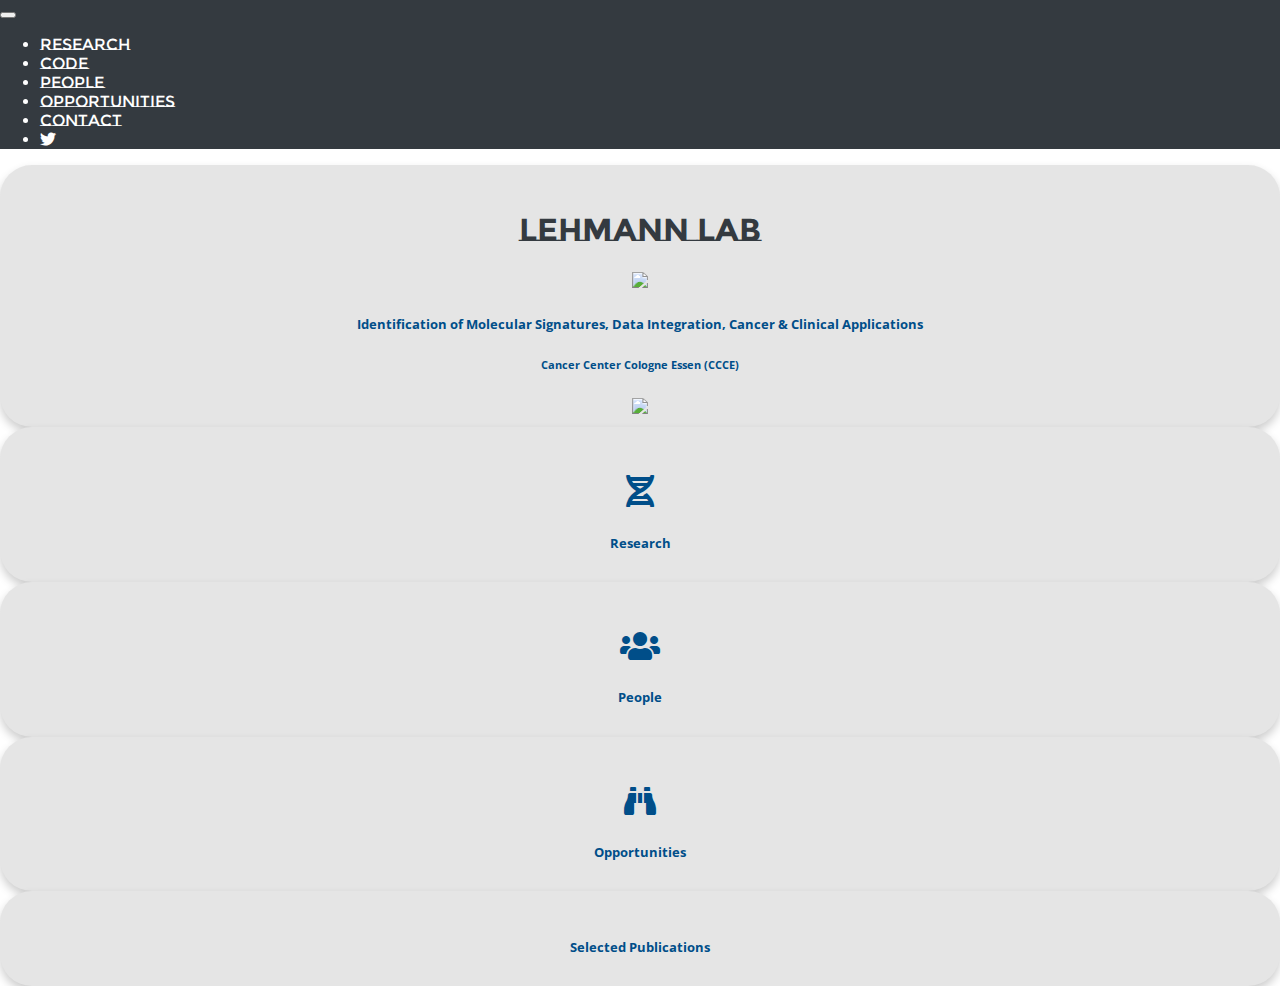
==== index.html @ c9a61d2f "refined rounded card corners and hover box shadow" ====
<!DOCTYPE html>
<html lang="en">
  <head>
    <meta charset="UTF-8">
    <title>Lehmann Lab</title>
    <link rel="icon" type="image/png" sizes="32x32" href="assets/media/favicon-32x32.png">
    <link rel="icon" type="image/png" sizes="16x16" href="assets/media/favicon-16x16.png">
    <meta name="description" content="Computational Biology Lab of Uniklinik Köln and Uniklinik RWTH Aachen">

    <!-- The important stuff for appearance on social media -->
    <!-- <meta property="og:type" content="website" />
    <meta property="og:title" content="Lehmann Lab">
    <meta property="og:description"
      content="Computational Biology Lab of Uniklinik Köln and Uniklinik RWTH Aachen">
    <meta property="og:image" content="https://joyceykao.github.io/lehmannlab/assets/media/SM_logo.jpg">
    <meta name="twitter:image" content="https://joyceykao.github.io/lehmannlab/assets/media/SM_logo.jpg" type="image/png">
    <meta property="og:url" content="https://joyceykao.github.io/lehmannlab">
    <meta name="twitter:card" content="summary_large_image"> -->

    <meta name="viewport" content="width=device-width, initial-scale=1">
    <link href="https://cdn.jsdelivr.net/npm/bootstrap@5.1.3/dist/css/bootstrap.min.css" rel="stylesheet"
    integrity="sha384-1BmE4kWBq78iYhFldvKuhfTAU6auU8tT94WrHftjDbrCEXSU1oBoqyl2QvZ6jIW3" crossorigin="anonymous">
    <link rel="stylesheet" href="assets/css/style.css">
  </head>

  <body>
    <nav class="navbar fixed-top navbar-expand-md navbar-dark">
      <div class="container-fluid">
        <button class="navbar-toggler" type="button" data-bs-toggle="collapse" data-bs-target="#navbarNav"
          aria-controls="navbarNav" aria-expanded="false" aria-label="Toggle navigation">
          <span class="navbar-toggler-icon"></span>
        </button>
        <div class="collapse navbar-collapse" id="navbarNav">
          <ul class="navbar-nav w-100 justify-content-center">
            <li class="nav-item">
              <a class="nav-link" href="./research.html">Research</a>
            </li>
            <li class="nav-item">
              <a class="nav-link" href="./code.html">Code</a>
            </li>
            <li class="nav-item">
              <a class="nav-link" href="./people.html">People</a>
            </li>
            <li class="nav-item">
              <a class="nav-link" href="./opportunities.html">Opportunities</a>
            </li>
           <li class="nav-item">
              <a class="nav-link" href="./contact.html">Contact</a>
            </li>
            <li class="nav-item">
              <a class="nav-link" href="https://twitter.com/lehmannlab"><i class="fab fa-twitter"></i></a>
            </li>
          </ul>
        </div>
      </div>
    </nav>

    <div class="container pt-5">
      <div class="card mt-3 text-center">
        <div class="card-body">
          <h1 class="card-title" style="color: #343A40;">Lehmann Lab</h1>
          <img class="m-3" src="assets/media/lehmannlablogoL.png" style="height: auto; width: 40%;">
          <h5 class="card-text">Identification of Molecular Signatures, Data Integration, Cancer & Clinical Applications
          </h5>
          <div class="flex-row d-md-flex justify-content-between">
            <!-- <div class="container"><img class="m-3" src="assets/media/500px-Logo_UniKoeln.png" style="max-height: 50px; width: 30%;"></div> -->
            <div class="container p-3"><a href="https://ccce.nrw/" target="_blank" rel="noopener noreferrer"><h6>Cancer Center Cologne Essen (CCCE)</h6></a></div>
            <div class="container"><a href="https://www.ukaachen.de/" target="_blank" rel="noopener noreferrer"><img class="m-3" src="assets/media/logo-uniklinik-rwth-aachen.svg" style="max-height: 50px; width: 30%;"></a></div>
          </div>
        </div>
      </div>
    </div>

    <div class="container">
      <div class="row">
        <div class="col-md-4">
          <div class="card mt-3 text-center" id="navcard"><a class="p-4" href="./research.html"><h1><i class="fas fa-dna"></h1><h5></i>Research</h5></a></div>
        </div>
        <div class="col-md-4">
          <div class="card mt-3 text-center" id="navcard"><a class="p-4" href="./people.html"><h1><i class="fas fa-users"></h1><h5></i>People</h5></a></div>
        </div>
        <div class="col-md-4">
          <div class="card mt-3 text-center" id="navcard"><a class="p-4" href="./opportunities.html"><h1><i class="fas fa-binoculars"></i><h5>Opportunities</h5></a></div>
        </div>
      </div>
    </div>

        <div class="container">
          <div class="card mt-3 mb-3">
            <div class="card-body">
              <h5 class="card-title">Selected Publications</h5>
            </div>
          </div>
        </div>

    <script src="https://cdn.jsdelivr.net/npm/bootstrap@5.1.3/dist/js/bootstrap.bundle.min.js" integrity="sha384-ka7Sk0Gln4gmtz2MlQnikT1wXgYsOg+OMhuP+IlRH9sENBO0LRn5q+8nbTov4+1p" crossorigin="anonymous"></script>
  </body>
</html>
---- assets/css/style.css ----
/*Font Awesome Icons*/
@import url('https://use.fontawesome.com/releases/v5.6.3/css/all.css');

/* Import fonts */
@import url('https://fonts.googleapis.com/css2?family=Montserrat+Subrayada:wght@400;700&family=Open+Sans:ital,wght@0,300;0,400;0,500;0,600;0,700;0,800;1,300;1,400;1,500;1,600;1,700;1,800&display=swap');

/* Utilities */

html, body {
  height: 100%;
  margin: 0;
}
.content {
  min-height: 100%;
}
.content-inside {
  padding: 20px;
  padding-bottom: 50px;
}
.footer {
  height: 50px;
  margin-top: -50px;
  background-color: #C4C4C4 ;
}

body{
  background-image: url("../media/LLbackgroundcropped.png");
  background-size: cover;
  font-family: Open Sans;
}
h1 {
  font-family: Montserrat Subrayada;
  font-weight: bold;
  color: #004E89;
}

h2, h3, h4, h5, h6 {
  color: #004E89;
  font-weight: bold;
}

nav{
  font-family: Montserrat Subrayada;
  background: #343A40 !important;
  color: white;
}
a:link{
  text-decoration: none;
}

a:hover > h6 {
  color:#EE6C4D !important;
}

.card {
  background-color: #E5E5E5;
  padding: 1.5em .5em .5em;
  border-radius: 2em;
  text-align: center;
  box-shadow: 0 5px 10px rgba(0,0,0,.2);
}

#navcard:hover {
  box-shadow: 0 5px 10px rgba(0,0,0,.5);
}

.card > a:hover > h1 {
  color:#EE6C4D;
}
.card > a:hover > h5 {
  color:#EE6C4D;
}

.nav-item > a:link {
  color:white !important;
  text-decoration: none;
}

.nav-item > a:visited {
  color:white !important;
}

.nav-item > a:hover {
  color:#EE6C4D !important;
}

::selection {
  background: #EE6C4D;
}
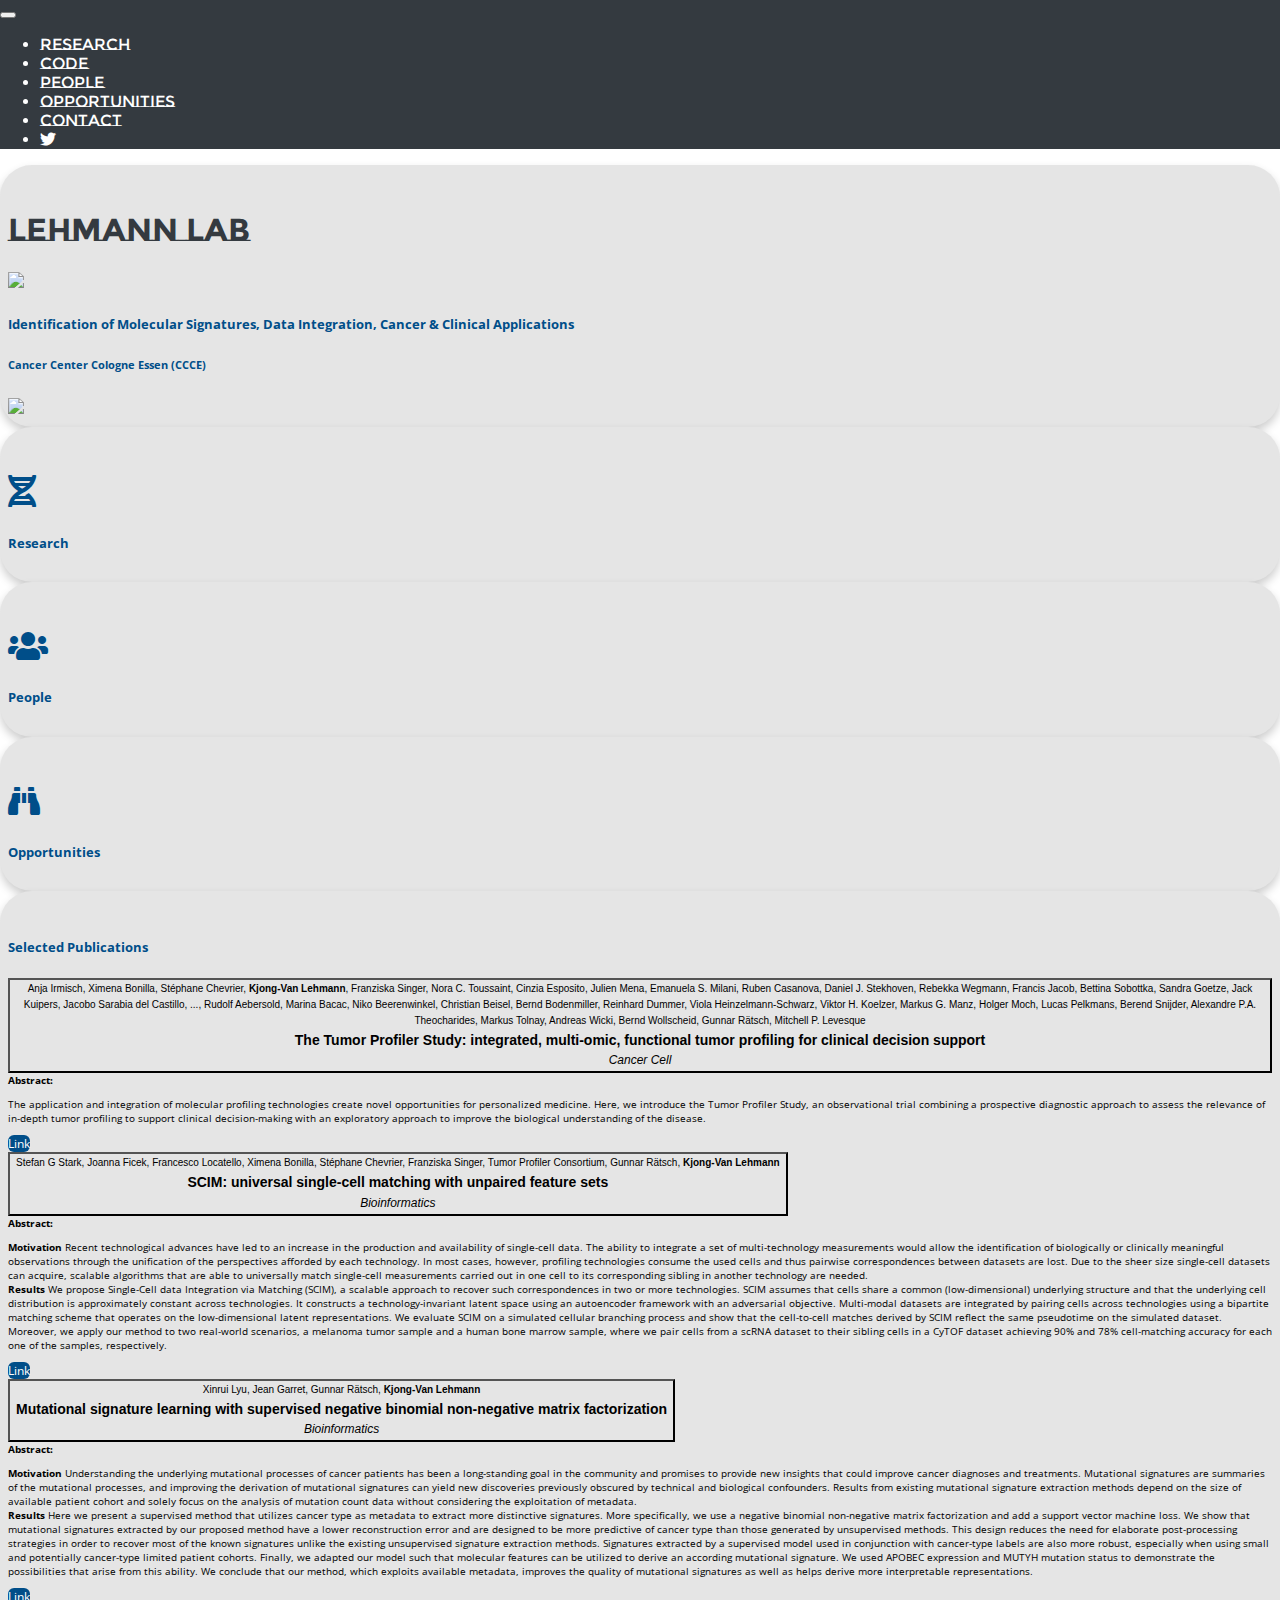
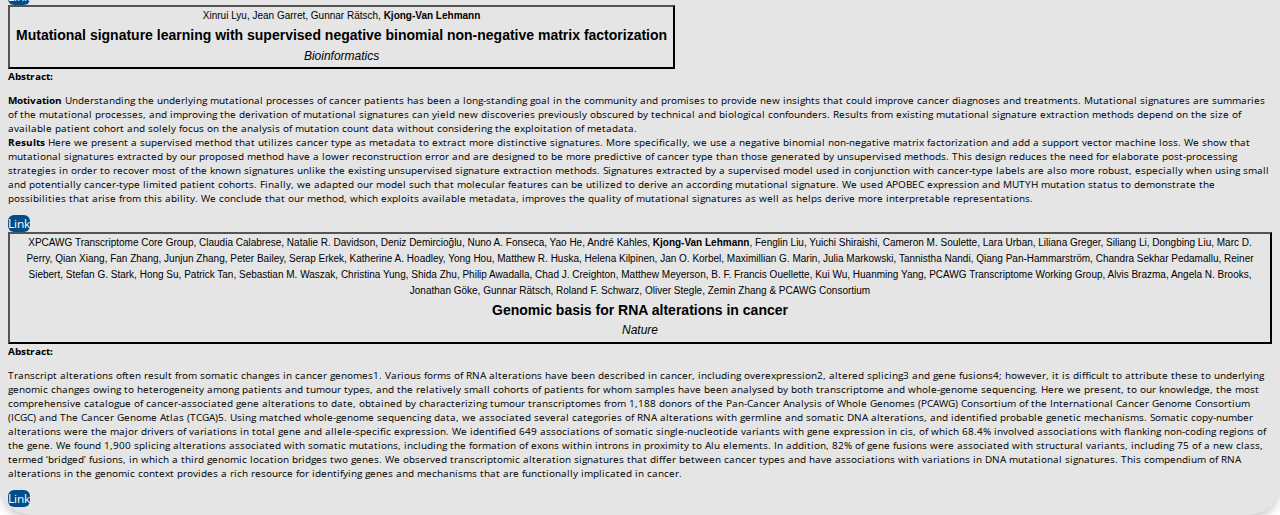
==== commit f840a53e: "added selected publications to homepage" ====
--- a/index.html
+++ b/index.html
@@ -87,8 +87,180 @@
 
         <div class="container">
           <div class="card mt-3 mb-3">
+
             <div class="card-body">
               <h5 class="card-title">Selected Publications</h5>
+              <div class="accordion accordion-flush" id="accordionFlushExample">
+
+                <div class="accordion-item">
+                  <div class="accordion-header" id="flush-headingOne">
+                    <button class="accordion-button collapsed" type="button" data-bs-toggle="collapse"
+                      data-bs-target="#flush-collapseOne" aria-expanded="false" aria-controls="flush-collapseOne">
+                      <div class="publication">
+                         <div class="publication-authors">Anja Irmisch, Ximena Bonilla, Stéphane Chevrier, <strong>Kjong-Van Lehmann</strong>, Franziska Singer, Nora C. Toussaint, Cinzia
+                            Esposito, Julien Mena, Emanuela S. Milani, Ruben Casanova, Daniel J. Stekhoven, Rebekka Wegmann, Francis Jacob, Bettina
+                            Sobottka, Sandra Goetze, Jack Kuipers, Jacobo Sarabia del Castillo, ..., Rudolf Aebersold, Marina Bacac,
+                            Niko Beerenwinkel, Christian Beisel, Bernd Bodenmiller, Reinhard Dummer, Viola Heinzelmann-Schwarz, Viktor H. Koelzer,
+                            Markus G. Manz, Holger Moch, Lucas Pelkmans, Berend Snijder, Alexandre P.A. Theocharides, Markus Tolnay, Andreas Wicki,
+                            Bernd Wollscheid, Gunnar Rätsch, Mitchell P. Levesque</div>
+                        <div class="publication-title">The Tumor Profiler Study: integrated, multi-omic, functional tumor profiling for clinical decision support</div>
+                        <div class="publication-place">Cancer Cell</div>
+                      </div>
+                    </button>
+                  </div>
+                  <div id="flush-collapseOne" class="accordion-collapse collapse" aria-labelledby="flush-headingOne"
+                    data-bs-parent="#accordionFlushExample">
+                    <div class="accordion-body"><strong>Abstract:</strong> <p>The application and integration of molecular profiling technologies create novel opportunities for personalized
+                      medicine. Here, we introduce the Tumor Profiler Study, an observational trial combining a prospective diagnostic
+                      approach to assess the relevance of in-depth tumor profiling to support clinical decision-making with an exploratory
+                      approach to improve the biological understanding of the disease.</p> <a class="btn" target="_blank" href="https://www.cell.com/cancer-cell/fulltext/S1535-6108(21)00048-9">Link</a>
+                    </div>
+                  </div>
+                </div>
+
+                <div class="accordion-item">
+                  <div class="accordion-header" id="flush-headingOne">
+                    <button class="accordion-button collapsed" type="button" data-bs-toggle="collapse"
+                      data-bs-target="#flush-collapseTwo" aria-expanded="false" aria-controls="flush-collapseTwo">
+                      <div class="publication">
+                        <div class="publication-authors">Stefan G Stark, Joanna Ficek, Francesco Locatello, Ximena Bonilla, Stéphane Chevrier, Franziska Singer, Tumor Profiler
+                        Consortium, Gunnar Rätsch, <strong>Kjong-Van Lehmann</strong></div>
+                        <div class="publication-title">SCIM: universal single-cell matching with unpaired feature sets</div>
+                        <div class="publication-place">Bioinformatics</div>
+                      </div>
+                    </button>
+                  </div>
+                  <div id="flush-collapseTwo" class="accordion-collapse collapse" aria-labelledby="flush-headingTwo"
+                    data-bs-parent="#accordionFlushExample">
+                    <div class="accordion-body"><strong>Abstract:</strong>
+                      <p><strong>Motivation</strong>
+                      Recent technological advances have led to an increase in the production and availability of single-cell data. The
+                      ability to integrate a set of multi-technology measurements would allow the identification of biologically or clinically
+                      meaningful observations through the unification of the perspectives afforded by each technology. In most cases, however,
+                      profiling technologies consume the used cells and thus pairwise correspondences between datasets are lost. Due to the
+                      sheer size single-cell datasets can acquire, scalable algorithms that are able to universally match single-cell
+                      measurements carried out in one cell to its corresponding sibling in another technology are needed. <br>
+                      <strong>Results</strong>
+                      We propose Single-Cell data Integration via Matching (SCIM), a scalable approach to recover such correspondences in two
+                      or more technologies. SCIM assumes that cells share a common (low-dimensional) underlying structure and that the
+                      underlying cell distribution is approximately constant across technologies. It constructs a technology-invariant latent
+                      space using an autoencoder framework with an adversarial objective. Multi-modal datasets are integrated by pairing cells
+                      across technologies using a bipartite matching scheme that operates on the low-dimensional latent representations. We
+                      evaluate SCIM on a simulated cellular branching process and show that the cell-to-cell matches derived by SCIM reflect
+                      the same pseudotime on the simulated dataset. Moreover, we apply our method to two real-world scenarios, a melanoma
+                      tumor sample and a human bone marrow sample, where we pair cells from a scRNA dataset to their sibling cells in a CyTOF
+                      dataset achieving 90% and 78% cell-matching accuracy for each one of the samples, respectively.</p> <a class="btn" target="_blank"
+                        href="https://academic.oup.com/bioinformatics/article/36/Supplement_2/i919/6055906">Link</a>
+                    </div>
+                  </div>
+                </div>
+
+                <div class="accordion-item">
+                  <div class="accordion-header" id="flush-headingThree">
+                    <button class="accordion-button collapsed" type="button" data-bs-toggle="collapse"
+                      data-bs-target="#flush-collapseThree" aria-expanded="false" aria-controls="flush-collapseThree">
+                      <div class="publication">
+                        <div class="publication-authors">Xinrui Lyu, Jean Garret, Gunnar Rätsch, <strong>Kjong-Van Lehmann</strong></div>
+                        <div class="publication-title">Mutational signature learning with supervised negative binomial non-negative matrix factorization</div>
+                        <div class="publication-place">Bioinformatics</div>
+                      </div>
+                    </button>
+                  </div>
+                  <div id="flush-collapseThree" class="accordion-collapse collapse" aria-labelledby="flush-headingThree"
+                    data-bs-parent="#accordionFlushExample">
+                    <div class="accordion-body"><strong>Abstract:</strong>
+                      <p><strong>Motivation</strong>
+                        Understanding the underlying mutational processes of cancer patients has been a long-standing goal in the community and
+                        promises to provide new insights that could improve cancer diagnoses and treatments. Mutational signatures are summaries
+                        of the mutational processes, and improving the derivation of mutational signatures can yield new discoveries previously
+                        obscured by technical and biological confounders. Results from existing mutational signature extraction methods depend
+                        on the size of available patient cohort and solely focus on the analysis of mutation count data without considering the
+                        exploitation of metadata. <br>
+                        <strong>Results</strong>
+                        Here we present a supervised method that utilizes cancer type as metadata to extract more distinctive signatures. More
+                        specifically, we use a negative binomial non-negative matrix factorization and add a support vector machine loss. We
+                        show that mutational signatures extracted by our proposed method have a lower reconstruction error and are designed to
+                        be more predictive of cancer type than those generated by unsupervised methods. This design reduces the need for
+                        elaborate post-processing strategies in order to recover most of the known signatures unlike the existing unsupervised
+                        signature extraction methods. Signatures extracted by a supervised model used in conjunction with cancer-type labels are
+                        also more robust, especially when using small and potentially cancer-type limited patient cohorts. Finally, we adapted
+                        our model such that molecular features can be utilized to derive an according mutational signature. We used APOBEC
+                        expression and MUTYH mutation status to demonstrate the possibilities that arise from this ability. We conclude that our
+                        method, which exploits available metadata, improves the quality of mutational signatures as well as helps derive more
+                        interpretable representations.
+                      </p> <a class="btn" target="_blank"
+                        href="https://academic.oup.com/bioinformatics/article/36/Supplement_1/i154/5870496">Link</a>
+                    </div>
+                  </div>
+                </div>
+
+                                <div class="accordion-item">
+                  <div class="accordion-header" id="flush-headingThree">
+                    <button class="accordion-button collapsed" type="button" data-bs-toggle="collapse"
+                      data-bs-target="#flush-collapseThree" aria-expanded="false" aria-controls="flush-collapseThree">
+                      <div class="publication">
+                        <div class="publication-authors">Xinrui Lyu, Jean Garret, Gunnar Rätsch, <strong>Kjong-Van Lehmann</strong></div>
+                        <div class="publication-title">Mutational signature learning with supervised negative binomial non-negative matrix factorization</div>
+                        <div class="publication-place">Bioinformatics</div>
+                      </div>
+                    </button>
+                  </div>
+                  <div id="flush-collapseThree" class="accordion-collapse collapse" aria-labelledby="flush-headingThree"
+                    data-bs-parent="#accordionFlushExample">
+                    <div class="accordion-body"><strong>Abstract:</strong>
+                      <p><strong>Motivation</strong>
+                        Understanding the underlying mutational processes of cancer patients has been a long-standing goal in the community and
+                        promises to provide new insights that could improve cancer diagnoses and treatments. Mutational signatures are summaries
+                        of the mutational processes, and improving the derivation of mutational signatures can yield new discoveries previously
+                        obscured by technical and biological confounders. Results from existing mutational signature extraction methods depend
+                        on the size of available patient cohort and solely focus on the analysis of mutation count data without considering the
+                        exploitation of metadata. <br>
+                        <strong>Results</strong>
+                        Here we present a supervised method that utilizes cancer type as metadata to extract more distinctive signatures. More
+                        specifically, we use a negative binomial non-negative matrix factorization and add a support vector machine loss. We
+                        show that mutational signatures extracted by our proposed method have a lower reconstruction error and are designed to
+                        be more predictive of cancer type than those generated by unsupervised methods. This design reduces the need for
+                        elaborate post-processing strategies in order to recover most of the known signatures unlike the existing unsupervised
+                        signature extraction methods. Signatures extracted by a supervised model used in conjunction with cancer-type labels are
+                        also more robust, especially when using small and potentially cancer-type limited patient cohorts. Finally, we adapted
+                        our model such that molecular features can be utilized to derive an according mutational signature. We used APOBEC
+                        expression and MUTYH mutation status to demonstrate the possibilities that arise from this ability. We conclude that our
+                        method, which exploits available metadata, improves the quality of mutational signatures as well as helps derive more
+                        interpretable representations.
+                      </p>
+                      <a class="btn" target="_blank" href="https://academic.oup.com/bioinformatics/article/36/Supplement_1/i154/5870496">Link</a>
+                    </div>
+                  </div>
+                </div>
+
+                <div class="accordion-item">
+                  <div class="accordion-header" id="flush-headingThree">
+                    <button class="accordion-button collapsed" type="button" data-bs-toggle="collapse"
+                      data-bs-target="#flush-collapseFour" aria-expanded="false" aria-controls="flush-collapseFour">
+                      <div class="publication">
+                        <div class="publication-authors">XPCAWG Transcriptome Core Group, Claudia Calabrese, Natalie R. Davidson, Deniz Demircioğlu, Nuno A. Fonseca, Yao He,
+                        André Kahles, <strong>Kjong-Van Lehmann</strong>, Fenglin Liu, Yuichi Shiraishi, Cameron M. Soulette, Lara Urban, Liliana Greger, Siliang
+                        Li, Dongbing Liu, Marc D. Perry, Qian Xiang, Fan Zhang, Junjun Zhang, Peter Bailey, Serap Erkek, Katherine A. Hoadley,
+                        Yong Hou, Matthew R. Huska, Helena Kilpinen, Jan O. Korbel, Maximillian G. Marin, Julia Markowski, Tannistha Nandi,
+                        Qiang Pan-Hammarström, Chandra Sekhar Pedamallu, Reiner Siebert, Stefan G. Stark, Hong Su, Patrick Tan, Sebastian M.
+                        Waszak, Christina Yung, Shida Zhu, Philip Awadalla, Chad J. Creighton, Matthew Meyerson, B. F. Francis Ouellette, Kui
+                        Wu, Huanming Yang, PCAWG Transcriptome Working Group, Alvis Brazma, Angela N. Brooks, Jonathan Göke, Gunnar Rätsch,
+                        Roland F. Schwarz, Oliver Stegle, Zemin Zhang & PCAWG Consortium</div>
+                        <div class="publication-title">Genomic basis for RNA alterations in cancer</div>
+                        <div class="publication-place">Nature</div>
+                      </div>
+                    </button>
+                  </div>
+                  <div id="flush-collapseFour" class="accordion-collapse collapse" aria-labelledby="flush-headingFour"
+                    data-bs-parent="#accordionFlushExample">
+                    <div class="accordion-body"><strong>Abstract:</strong>
+                      <p>Transcript alterations often result from somatic changes in cancer genomes1. Various forms of RNA alterations have been described in cancer, including overexpression2, altered splicing3 and gene fusions4; however, it is difficult to attribute these to underlying genomic changes owing to heterogeneity among patients and tumour types, and the relatively small cohorts of patients for whom samples have been analysed by both transcriptome and whole-genome sequencing. Here we present, to our knowledge, the most comprehensive catalogue of cancer-associated gene alterations to date, obtained by characterizing tumour transcriptomes from 1,188 donors of the Pan-Cancer Analysis of Whole Genomes (PCAWG) Consortium of the International Cancer Genome Consortium (ICGC) and The Cancer Genome Atlas (TCGA)5. Using matched whole-genome sequencing data, we associated several categories of RNA alterations with germline and somatic DNA alterations, and identified probable genetic mechanisms. Somatic copy-number alterations were the major drivers of variations in total gene and allele-specific expression. We identified 649 associations of somatic single-nucleotide variants with gene expression in cis, of which 68.4% involved associations with flanking non-coding regions of the gene. We found 1,900 splicing alterations associated with somatic mutations, including the formation of exons within introns in proximity to Alu elements. In addition, 82% of gene fusions were associated with structural variants, including 75 of a new class, termed ‘bridged’ fusions, in which a third genomic location bridges two genes. We observed transcriptomic alteration signatures that differ between cancer types and have associations with variations in DNA mutational signatures. This compendium of RNA alterations in the genomic context provides a rich resource for identifying genes and mechanisms that are functionally implicated in cancer.</p>
+                      <a class="btn" target="_blank"href="https://www.nature.com/articles/s41586-020-1970-0">Link</a>
+                    </div>
+                  </div>
+                </div>
+
+              </div>
             </div>
           </div>
         </div>
--- a/assets/css/style.css
+++ b/assets/css/style.css
@@ -52,12 +52,49 @@
   color:#EE6C4D !important;
 }
 
+.btn {
+  color: white;
+  background-color: #004E89;
+  border-radius: 0.5em;
+  font-size: 12px;
+}
+.btn:hover {
+  background-color: #EE6C4D;
+  color: white;
+}
+
 .card {
   background-color: #E5E5E5;
   padding: 1.5em .5em .5em;
   border-radius: 2em;
-  text-align: center;
   box-shadow: 0 5px 10px rgba(0,0,0,.2);
+}
+
+.accordion-item {
+  background-color: #E5E5E5;
+}
+
+.accordion-button {
+  background-color: #E5E5E5;
+}
+
+.accordion-body {
+  font-size: 10px;
+}
+
+.publication {
+  line-height: 1.6;
+}
+.publication-authors {
+  font-size: 10px;
+}
+.publication-title {
+  font-size: 14px;
+  font-weight: bold;
+}
+.publication-place {
+  font-size: 12px;
+  font-style: italic;
 }
 
 #navcard:hover {
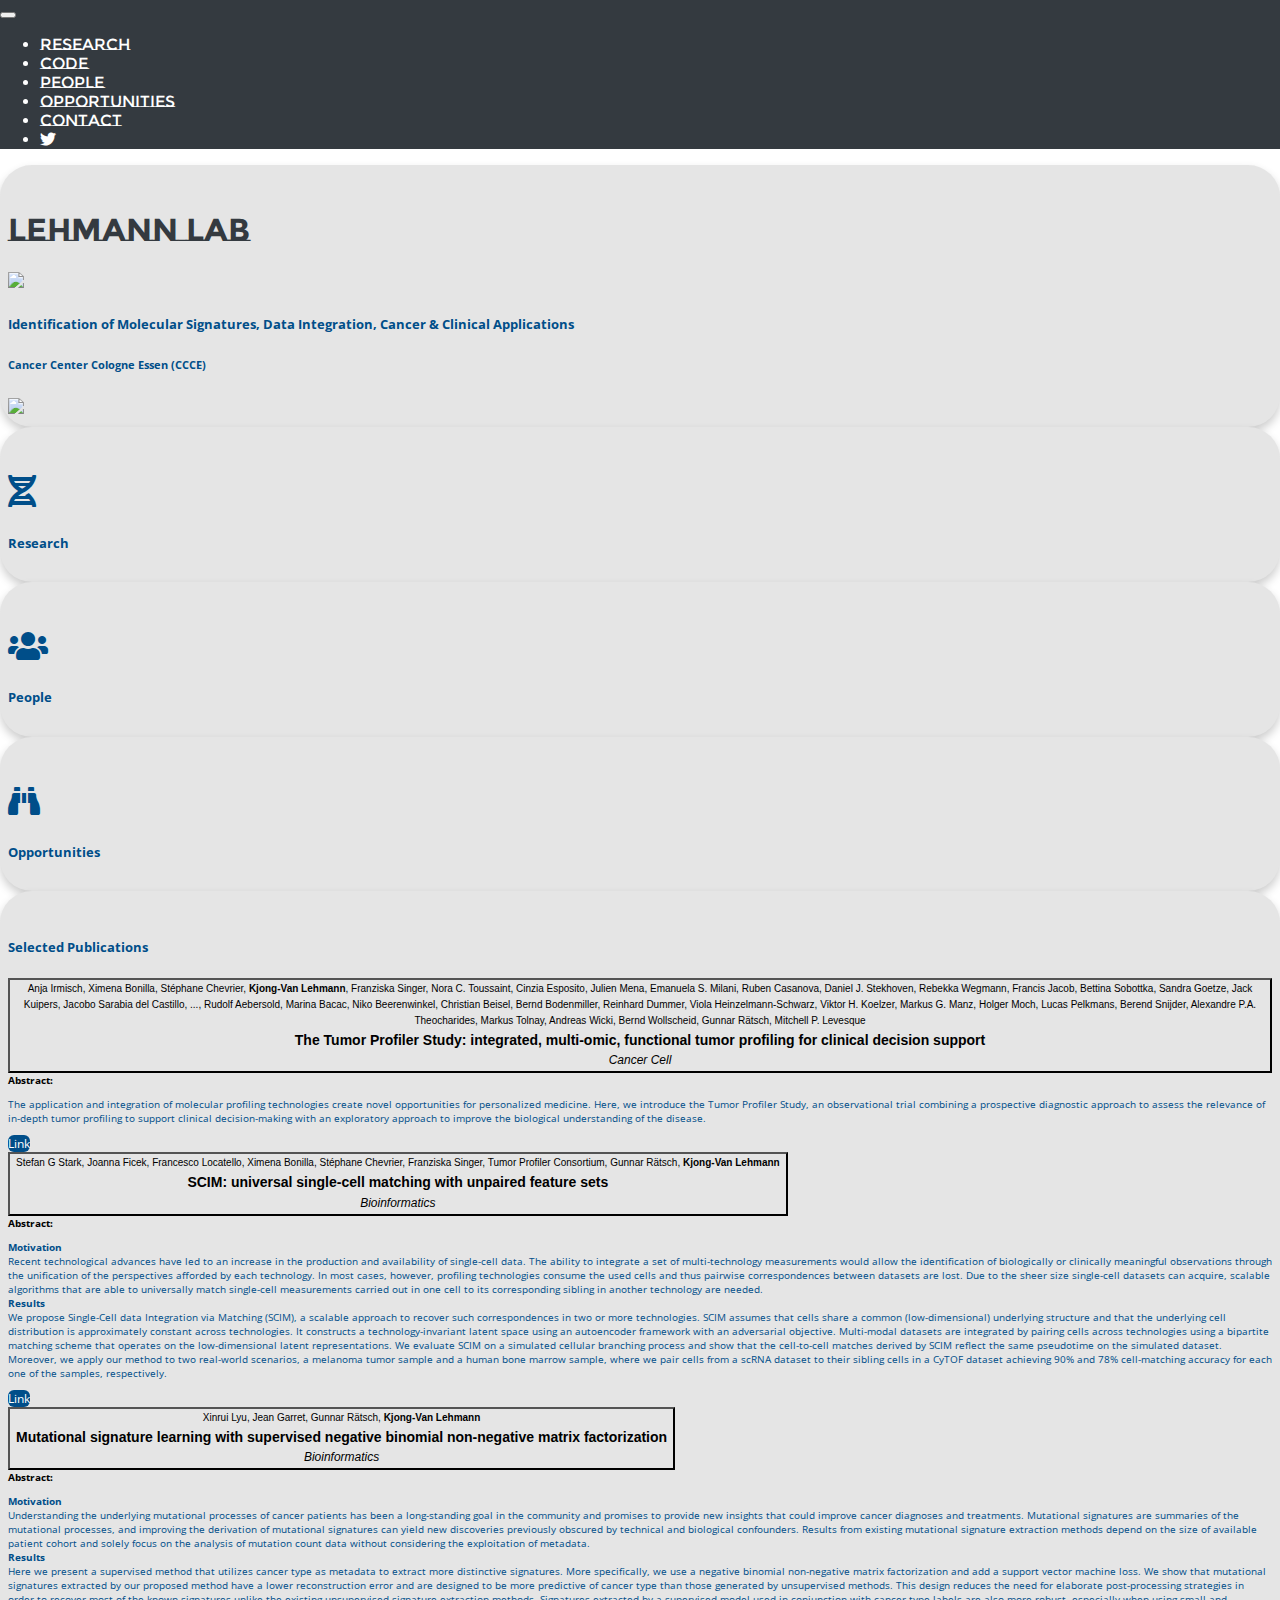
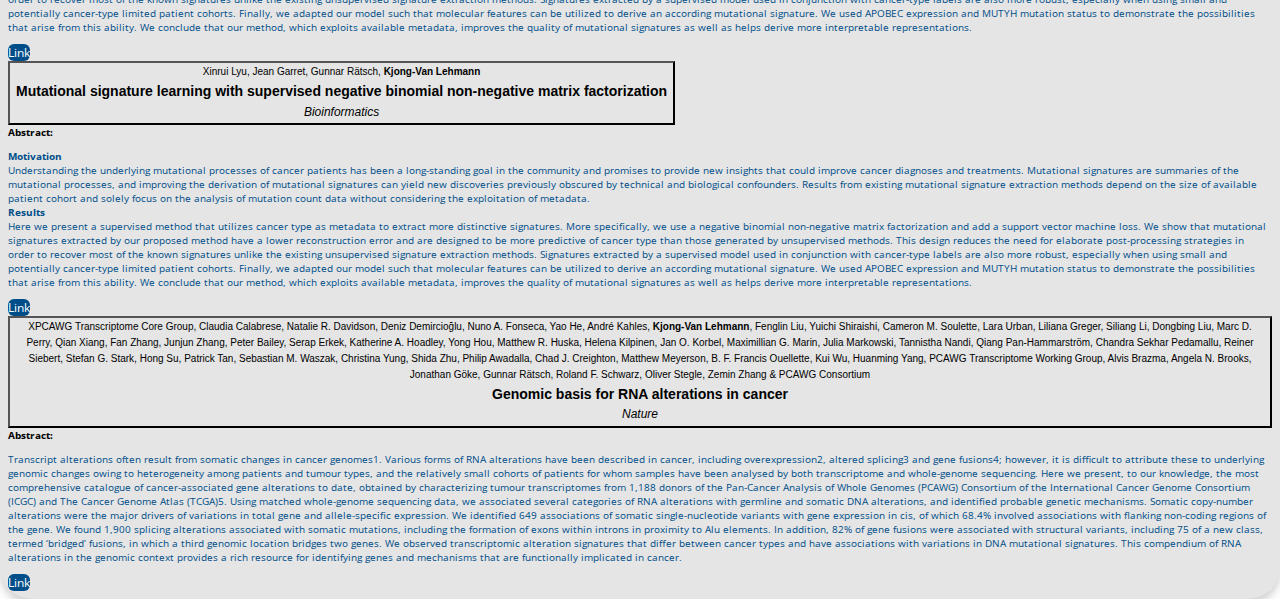
==== commit 967d000e: "updated lab members page" ====
--- a/index.html
+++ b/index.html
@@ -74,13 +74,14 @@
     <div class="container">
       <div class="row">
         <div class="col-md-4">
-          <div class="card mt-3 text-center" id="navcard"><a class="p-4" href="./research.html"><h1><i class="fas fa-dna"></h1><h5></i>Research</h5></a></div>
+          <div class="card navcard mt-3 text-center" id="navcard"><a class="p-4" href="./research.html"><h1><i class="fas fa-dna"></i></h1>
+          <h5>Research</h5></a></div>
         </div>
         <div class="col-md-4">
-          <div class="card mt-3 text-center" id="navcard"><a class="p-4" href="./people.html"><h1><i class="fas fa-users"></h1><h5></i>People</h5></a></div>
+          <div class="card navcard mt-3 text-center" id="navcard"><a class="p-4" href="./people.html"><h1><i class="fas fa-users"></i></h1><h5>People</h5></a></div>
         </div>
         <div class="col-md-4">
-          <div class="card mt-3 text-center" id="navcard"><a class="p-4" href="./opportunities.html"><h1><i class="fas fa-binoculars"></i><h5>Opportunities</h5></a></div>
+          <div class="card navcard mt-3 text-center" id="navcard"><a class="p-4" href="./opportunities.html"><h1><i class="fas fa-binoculars"></i></h1><h5>Opportunities</h5></a></div>
         </div>
       </div>
     </div>
@@ -133,14 +134,14 @@
                   <div id="flush-collapseTwo" class="accordion-collapse collapse" aria-labelledby="flush-headingTwo"
                     data-bs-parent="#accordionFlushExample">
                     <div class="accordion-body"><strong>Abstract:</strong>
-                      <p><strong>Motivation</strong>
+                      <p><strong>Motivation</strong><br>
                       Recent technological advances have led to an increase in the production and availability of single-cell data. The
                       ability to integrate a set of multi-technology measurements would allow the identification of biologically or clinically
                       meaningful observations through the unification of the perspectives afforded by each technology. In most cases, however,
                       profiling technologies consume the used cells and thus pairwise correspondences between datasets are lost. Due to the
                       sheer size single-cell datasets can acquire, scalable algorithms that are able to universally match single-cell
                       measurements carried out in one cell to its corresponding sibling in another technology are needed. <br>
-                      <strong>Results</strong>
+                      <strong>Results</strong><br>
                       We propose Single-Cell data Integration via Matching (SCIM), a scalable approach to recover such correspondences in two
                       or more technologies. SCIM assumes that cells share a common (low-dimensional) underlying structure and that the
                       underlying cell distribution is approximately constant across technologies. It constructs a technology-invariant latent
@@ -169,14 +170,14 @@
                   <div id="flush-collapseThree" class="accordion-collapse collapse" aria-labelledby="flush-headingThree"
                     data-bs-parent="#accordionFlushExample">
                     <div class="accordion-body"><strong>Abstract:</strong>
-                      <p><strong>Motivation</strong>
+                      <p><strong>Motivation</strong><br>
                         Understanding the underlying mutational processes of cancer patients has been a long-standing goal in the community and
                         promises to provide new insights that could improve cancer diagnoses and treatments. Mutational signatures are summaries
                         of the mutational processes, and improving the derivation of mutational signatures can yield new discoveries previously
                         obscured by technical and biological confounders. Results from existing mutational signature extraction methods depend
                         on the size of available patient cohort and solely focus on the analysis of mutation count data without considering the
                         exploitation of metadata. <br>
-                        <strong>Results</strong>
+                        <strong>Results</strong><br>
                         Here we present a supervised method that utilizes cancer type as metadata to extract more distinctive signatures. More
                         specifically, we use a negative binomial non-negative matrix factorization and add a support vector machine loss. We
                         show that mutational signatures extracted by our proposed method have a lower reconstruction error and are designed to
@@ -208,14 +209,14 @@
                   <div id="flush-collapseThree" class="accordion-collapse collapse" aria-labelledby="flush-headingThree"
                     data-bs-parent="#accordionFlushExample">
                     <div class="accordion-body"><strong>Abstract:</strong>
-                      <p><strong>Motivation</strong>
+                      <p><strong>Motivation</strong><br>
                         Understanding the underlying mutational processes of cancer patients has been a long-standing goal in the community and
                         promises to provide new insights that could improve cancer diagnoses and treatments. Mutational signatures are summaries
                         of the mutational processes, and improving the derivation of mutational signatures can yield new discoveries previously
                         obscured by technical and biological confounders. Results from existing mutational signature extraction methods depend
                         on the size of available patient cohort and solely focus on the analysis of mutation count data without considering the
                         exploitation of metadata. <br>
-                        <strong>Results</strong>
+                        <strong>Results</strong><br>
                         Here we present a supervised method that utilizes cancer type as metadata to extract more distinctive signatures. More
                         specifically, we use a negative binomial non-negative matrix factorization and add a support vector machine loss. We
                         show that mutational signatures extracted by our proposed method have a lower reconstruction error and are designed to
--- a/assets/css/style.css
+++ b/assets/css/style.css
@@ -39,6 +39,10 @@
   font-weight: bold;
 }
 
+p {
+  color: #004E89;
+}
+
 nav{
   font-family: Montserrat Subrayada;
   background: #343A40 !important;
@@ -48,8 +52,20 @@
   text-decoration: none;
 }
 
+
+
 a:hover > h6 {
   color:#EE6C4D !important;
+}
+
+.avatar {
+  vertical-align: middle;
+  width: 150px;
+  height: 150px;
+  border-radius: 50%;
+  object-fit: cover;
+  object-position: 0% 0%;
+  margin-bottom: 1em;
 }
 
 .btn {
@@ -97,14 +113,17 @@
   font-style: italic;
 }
 
-#navcard:hover {
-  box-shadow: 0 5px 10px rgba(0,0,0,.5);
+.card > a:link > p {
+  color:#004E89 !important;
 }
 
 .card > a:hover > h1 {
   color:#EE6C4D;
 }
 .card > a:hover > h5 {
+  color:#EE6C4D;
+}
+.card > a:hover > p {
   color:#EE6C4D;
 }
 
@@ -121,6 +140,14 @@
   color:#EE6C4D !important;
 }
 
+.navcard:hover {
+  box-shadow: 0 5px 10px rgba(0,0,0,.5);
+}
+
+#person {
+  max-width: 350px;
+}
+
 ::selection {
   background: #EE6C4D;
 }
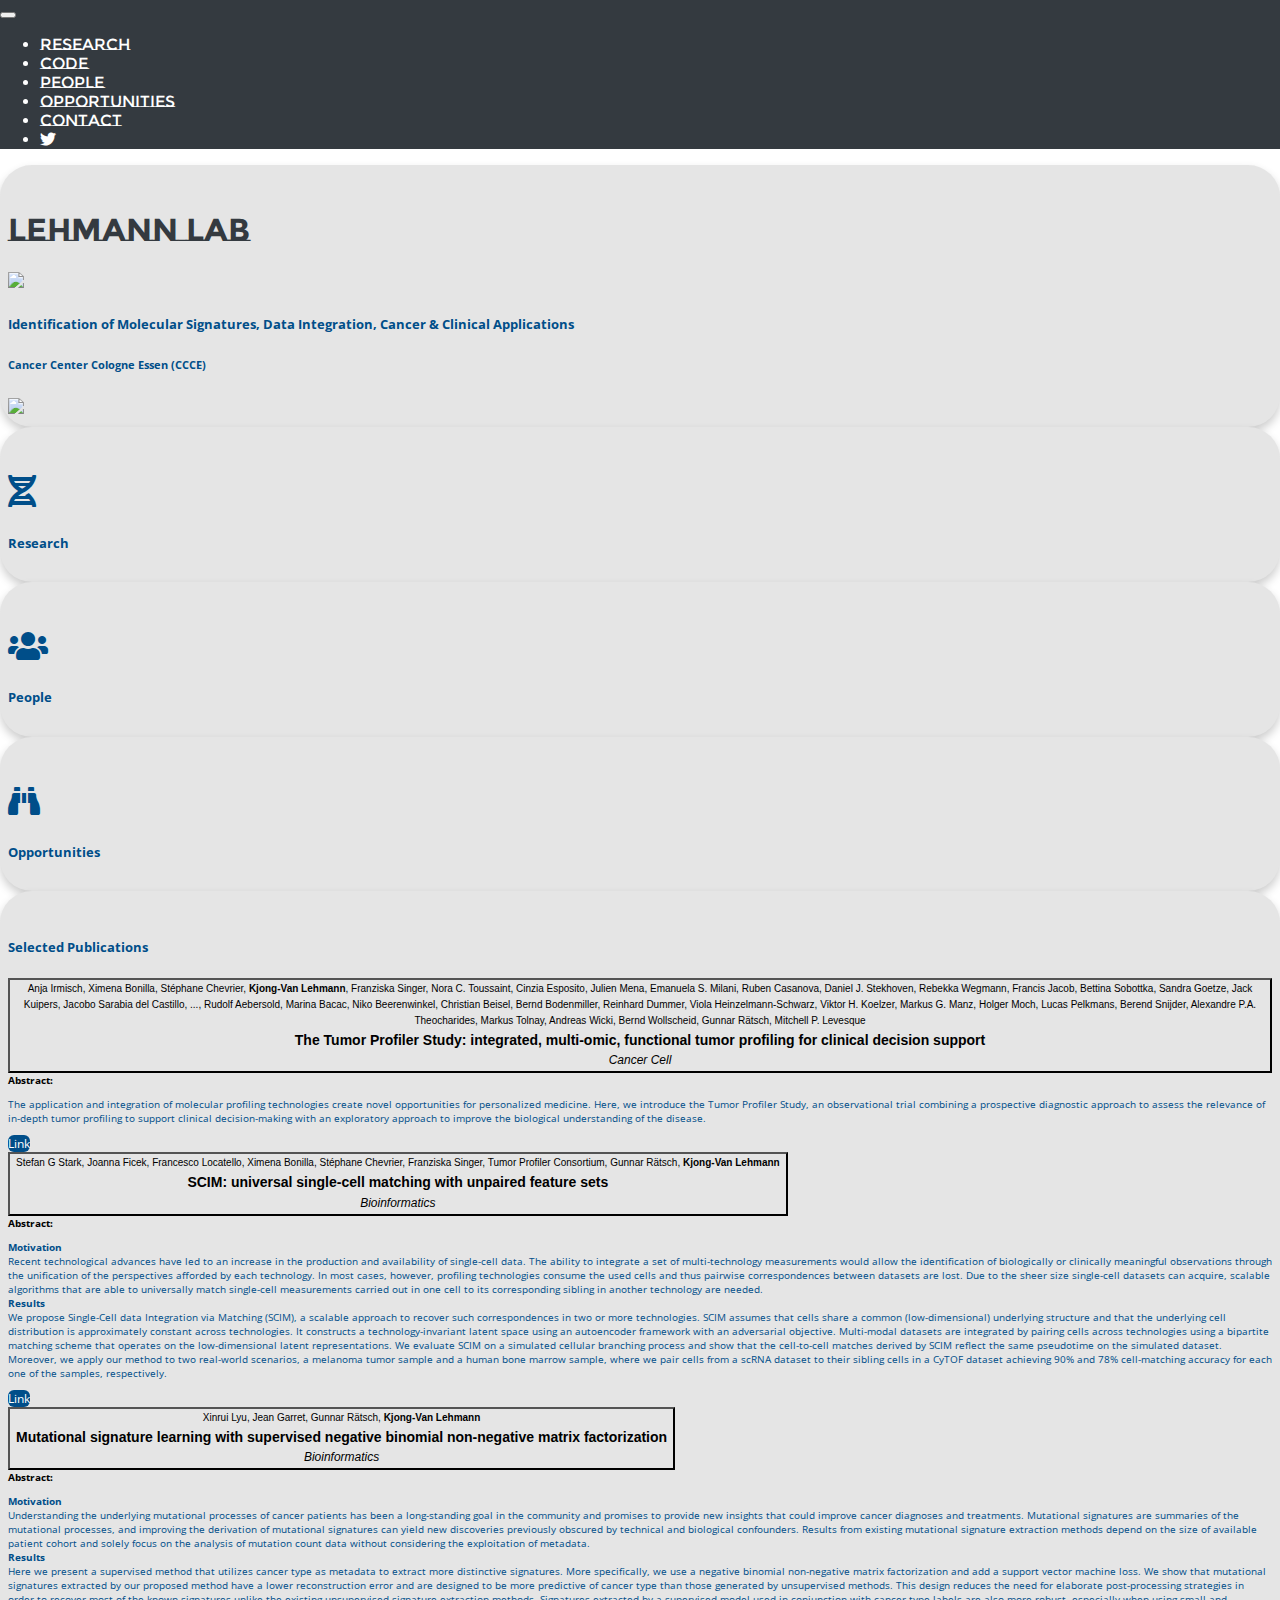
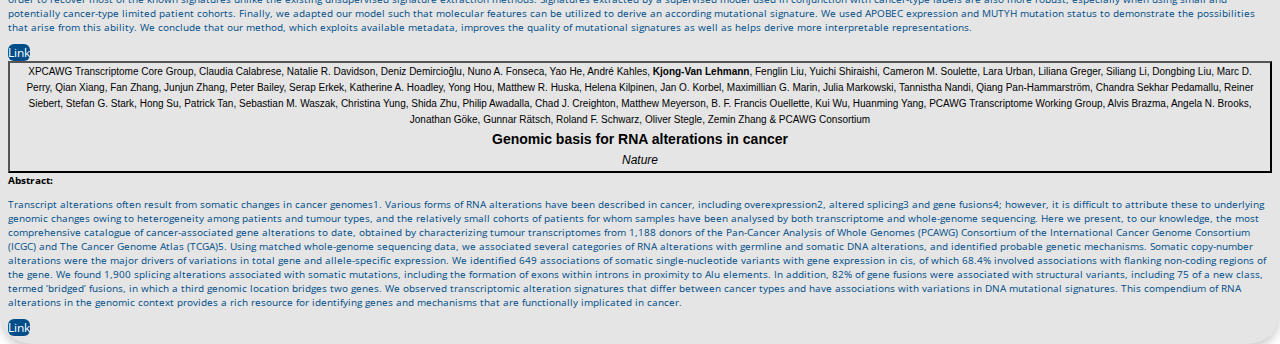
==== commit fb65d35b: "removed repeat selected publication" ====
--- a/index.html
+++ b/index.html
@@ -195,47 +195,10 @@
                   </div>
                 </div>
 
-                                <div class="accordion-item">
-                  <div class="accordion-header" id="flush-headingThree">
-                    <button class="accordion-button collapsed" type="button" data-bs-toggle="collapse"
-                      data-bs-target="#flush-collapseThree" aria-expanded="false" aria-controls="flush-collapseThree">
-                      <div class="publication">
-                        <div class="publication-authors">Xinrui Lyu, Jean Garret, Gunnar Rätsch, <strong>Kjong-Van Lehmann</strong></div>
-                        <div class="publication-title">Mutational signature learning with supervised negative binomial non-negative matrix factorization</div>
-                        <div class="publication-place">Bioinformatics</div>
-                      </div>
-                    </button>
-                  </div>
-                  <div id="flush-collapseThree" class="accordion-collapse collapse" aria-labelledby="flush-headingThree"
-                    data-bs-parent="#accordionFlushExample">
-                    <div class="accordion-body"><strong>Abstract:</strong>
-                      <p><strong>Motivation</strong><br>
-                        Understanding the underlying mutational processes of cancer patients has been a long-standing goal in the community and
-                        promises to provide new insights that could improve cancer diagnoses and treatments. Mutational signatures are summaries
-                        of the mutational processes, and improving the derivation of mutational signatures can yield new discoveries previously
-                        obscured by technical and biological confounders. Results from existing mutational signature extraction methods depend
-                        on the size of available patient cohort and solely focus on the analysis of mutation count data without considering the
-                        exploitation of metadata. <br>
-                        <strong>Results</strong><br>
-                        Here we present a supervised method that utilizes cancer type as metadata to extract more distinctive signatures. More
-                        specifically, we use a negative binomial non-negative matrix factorization and add a support vector machine loss. We
-                        show that mutational signatures extracted by our proposed method have a lower reconstruction error and are designed to
-                        be more predictive of cancer type than those generated by unsupervised methods. This design reduces the need for
-                        elaborate post-processing strategies in order to recover most of the known signatures unlike the existing unsupervised
-                        signature extraction methods. Signatures extracted by a supervised model used in conjunction with cancer-type labels are
-                        also more robust, especially when using small and potentially cancer-type limited patient cohorts. Finally, we adapted
-                        our model such that molecular features can be utilized to derive an according mutational signature. We used APOBEC
-                        expression and MUTYH mutation status to demonstrate the possibilities that arise from this ability. We conclude that our
-                        method, which exploits available metadata, improves the quality of mutational signatures as well as helps derive more
-                        interpretable representations.
-                      </p>
-                      <a class="btn" target="_blank" href="https://academic.oup.com/bioinformatics/article/36/Supplement_1/i154/5870496">Link</a>
-                    </div>
-                  </div>
-                </div>
-
-                <div class="accordion-item">
-                  <div class="accordion-header" id="flush-headingThree">
+
+
+                <div class="accordion-item">
+                  <div class="accordion-header" id="flush-headingFour">
                     <button class="accordion-button collapsed" type="button" data-bs-toggle="collapse"
                       data-bs-target="#flush-collapseFour" aria-expanded="false" aria-controls="flush-collapseFour">
                       <div class="publication">
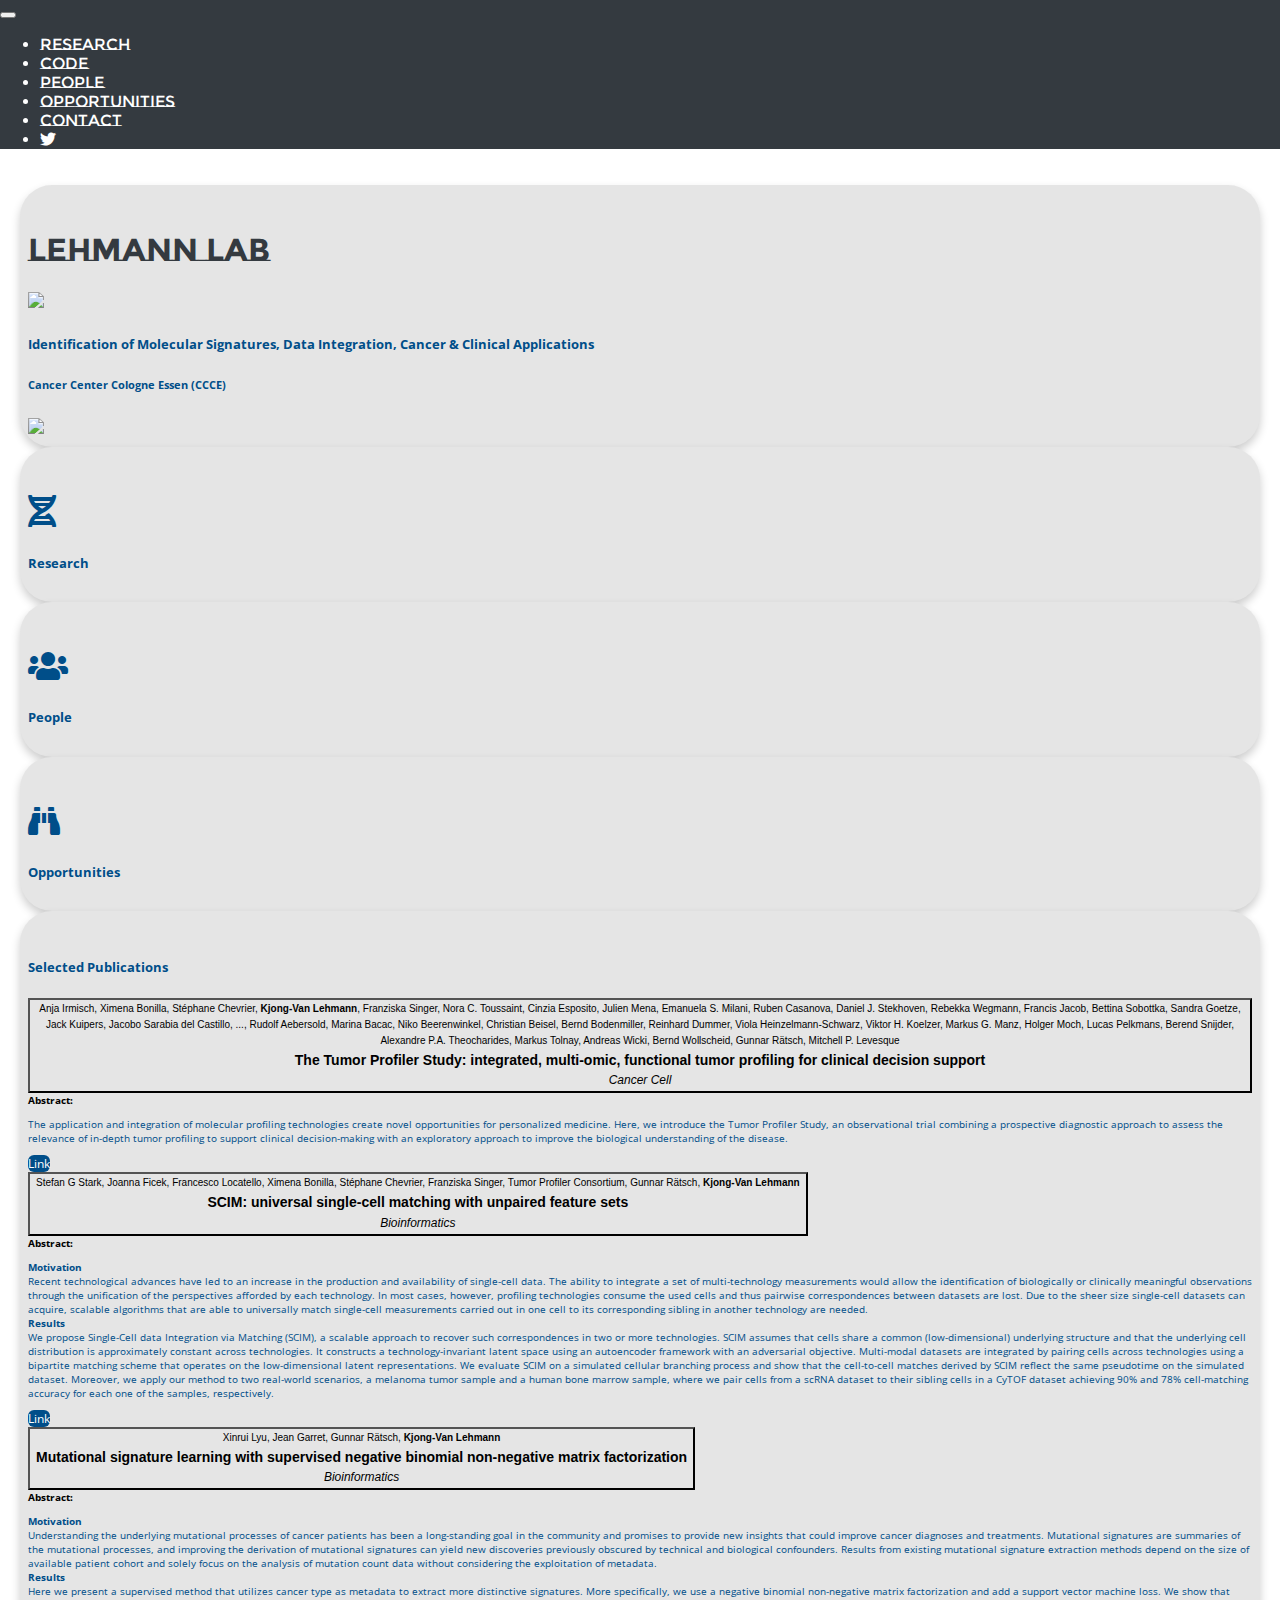
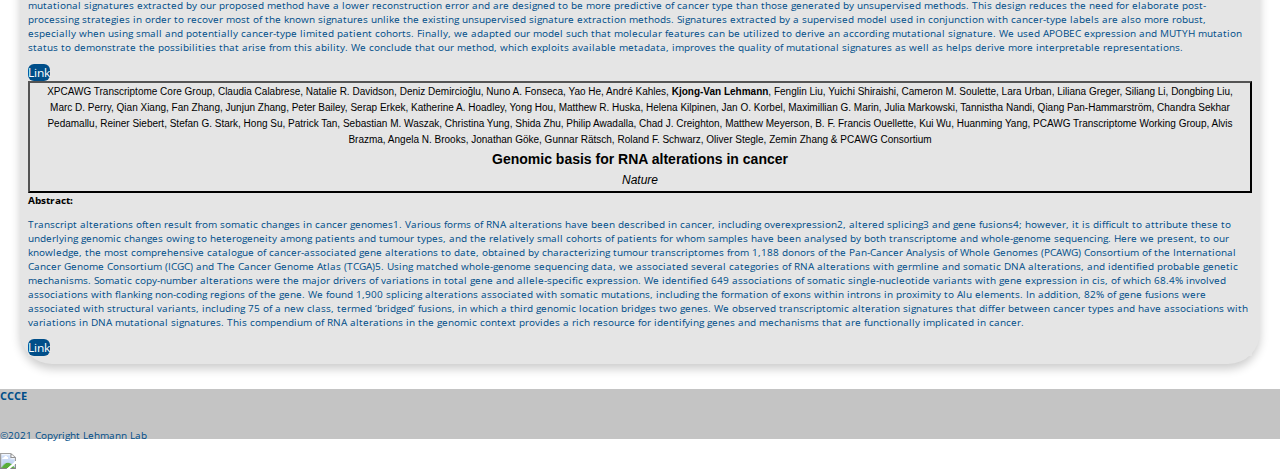
==== commit 17d691e1: "added footer to homepage" ====
--- a/index.html
+++ b/index.html
@@ -55,180 +55,199 @@
       </div>
     </nav>
 
-    <div class="container pt-5">
-      <div class="card mt-3 text-center">
-        <div class="card-body">
-          <h1 class="card-title" style="color: #343A40;">Lehmann Lab</h1>
-          <img class="m-3" src="assets/media/lehmannlablogoL.png" style="height: auto; width: 40%;">
-          <h5 class="card-text">Identification of Molecular Signatures, Data Integration, Cancer & Clinical Applications
-          </h5>
-          <div class="flex-row d-md-flex justify-content-between">
-            <!-- <div class="container"><img class="m-3" src="assets/media/500px-Logo_UniKoeln.png" style="max-height: 50px; width: 30%;"></div> -->
-            <div class="container p-3"><a href="https://ccce.nrw/" target="_blank" rel="noopener noreferrer"><h6>Cancer Center Cologne Essen (CCCE)</h6></a></div>
-            <div class="container"><a href="https://www.ukaachen.de/" target="_blank" rel="noopener noreferrer"><img class="m-3" src="assets/media/logo-uniklinik-rwth-aachen.svg" style="max-height: 50px; width: 30%;"></a></div>
+    <div class="content mb-3">
+      <div class="content-inside">
+        <div class="container pt-5">
+          <div class="card mt-3 text-center">
+            <div class="card-body">
+              <h1 class="card-title" style="color: #343A40;">Lehmann Lab</h1>
+              <img class="m-3" src="assets/media/lehmannlablogoL.png" style="height: auto; width: 40%;">
+              <h5 class="card-text">Identification of Molecular Signatures, Data Integration, Cancer & Clinical Applications
+              </h5>
+              <div class="flex-row d-md-flex justify-content-between">
+                <!-- <div class="container"><img class="m-3" src="assets/media/500px-Logo_UniKoeln.png" style="max-height: 50px; width: 30%;"></div> -->
+                <div class="container p-3"><a href="https://ccce.nrw/" target="_blank" rel="noopener noreferrer"><h6>Cancer Center Cologne Essen (CCCE)</h6></a></div>
+                <div class="container"><a href="https://www.ukaachen.de/" target="_blank" rel="noopener noreferrer"><img class="m-3" src="assets/media/logo-uniklinik-rwth-aachen.svg" style="max-height: 50px; width: 30%;"></a></div>
+              </div>
+            </div>
           </div>
         </div>
-      </div>
-    </div>
-
-    <div class="container">
-      <div class="row">
-        <div class="col-md-4">
-          <div class="card navcard mt-3 text-center" id="navcard"><a class="p-4" href="./research.html"><h1><i class="fas fa-dna"></i></h1>
-          <h5>Research</h5></a></div>
+
+        <div class="container">
+          <div class="row">
+            <div class="col-md-4">
+              <div class="card navcard mt-3 text-center" id="navcard"><a class="p-4" href="./research.html"><h1><i class="fas fa-dna"></i></h1>
+              <h5>Research</h5></a></div>
+            </div>
+            <div class="col-md-4">
+              <div class="card navcard mt-3 text-center" id="navcard"><a class="p-4" href="./people.html"><h1><i class="fas fa-users"></i></h1><h5>People</h5></a></div>
+            </div>
+            <div class="col-md-4">
+              <div class="card navcard mt-3 text-center" id="navcard"><a class="p-4" href="./opportunities.html"><h1><i class="fas fa-binoculars"></i></h1><h5>Opportunities</h5></a></div>
+            </div>
+          </div>
         </div>
-        <div class="col-md-4">
-          <div class="card navcard mt-3 text-center" id="navcard"><a class="p-4" href="./people.html"><h1><i class="fas fa-users"></i></h1><h5>People</h5></a></div>
-        </div>
-        <div class="col-md-4">
-          <div class="card navcard mt-3 text-center" id="navcard"><a class="p-4" href="./opportunities.html"><h1><i class="fas fa-binoculars"></i></h1><h5>Opportunities</h5></a></div>
-        </div>
-      </div>
-    </div>
-
-        <div class="container">
-          <div class="card mt-3 mb-3">
-
-            <div class="card-body">
-              <h5 class="card-title">Selected Publications</h5>
-              <div class="accordion accordion-flush" id="accordionFlushExample">
-
-                <div class="accordion-item">
-                  <div class="accordion-header" id="flush-headingOne">
-                    <button class="accordion-button collapsed" type="button" data-bs-toggle="collapse"
-                      data-bs-target="#flush-collapseOne" aria-expanded="false" aria-controls="flush-collapseOne">
-                      <div class="publication">
-                         <div class="publication-authors">Anja Irmisch, Ximena Bonilla, Stéphane Chevrier, <strong>Kjong-Van Lehmann</strong>, Franziska Singer, Nora C. Toussaint, Cinzia
-                            Esposito, Julien Mena, Emanuela S. Milani, Ruben Casanova, Daniel J. Stekhoven, Rebekka Wegmann, Francis Jacob, Bettina
-                            Sobottka, Sandra Goetze, Jack Kuipers, Jacobo Sarabia del Castillo, ..., Rudolf Aebersold, Marina Bacac,
-                            Niko Beerenwinkel, Christian Beisel, Bernd Bodenmiller, Reinhard Dummer, Viola Heinzelmann-Schwarz, Viktor H. Koelzer,
-                            Markus G. Manz, Holger Moch, Lucas Pelkmans, Berend Snijder, Alexandre P.A. Theocharides, Markus Tolnay, Andreas Wicki,
-                            Bernd Wollscheid, Gunnar Rätsch, Mitchell P. Levesque</div>
-                        <div class="publication-title">The Tumor Profiler Study: integrated, multi-omic, functional tumor profiling for clinical decision support</div>
-                        <div class="publication-place">Cancer Cell</div>
-                      </div>
-                    </button>
-                  </div>
-                  <div id="flush-collapseOne" class="accordion-collapse collapse" aria-labelledby="flush-headingOne"
-                    data-bs-parent="#accordionFlushExample">
-                    <div class="accordion-body"><strong>Abstract:</strong> <p>The application and integration of molecular profiling technologies create novel opportunities for personalized
-                      medicine. Here, we introduce the Tumor Profiler Study, an observational trial combining a prospective diagnostic
-                      approach to assess the relevance of in-depth tumor profiling to support clinical decision-making with an exploratory
-                      approach to improve the biological understanding of the disease.</p> <a class="btn" target="_blank" href="https://www.cell.com/cancer-cell/fulltext/S1535-6108(21)00048-9">Link</a>
-                    </div>
+
+            <div class="container">
+              <div class="card mt-3">
+
+                <div class="card-body">
+                  <h5 class="card-title">Selected Publications</h5>
+                  <div class="accordion accordion-flush" id="accordionFlushExample">
+
+                    <div class="accordion-item">
+                      <div class="accordion-header" id="flush-headingOne">
+                        <button class="accordion-button collapsed" type="button" data-bs-toggle="collapse"
+                          data-bs-target="#flush-collapseOne" aria-expanded="false" aria-controls="flush-collapseOne">
+                          <div class="publication">
+                            <div class="publication-authors">Anja Irmisch, Ximena Bonilla, Stéphane Chevrier, <strong>Kjong-Van Lehmann</strong>, Franziska Singer, Nora C. Toussaint, Cinzia
+                                Esposito, Julien Mena, Emanuela S. Milani, Ruben Casanova, Daniel J. Stekhoven, Rebekka Wegmann, Francis Jacob, Bettina
+                                Sobottka, Sandra Goetze, Jack Kuipers, Jacobo Sarabia del Castillo, ..., Rudolf Aebersold, Marina Bacac,
+                                Niko Beerenwinkel, Christian Beisel, Bernd Bodenmiller, Reinhard Dummer, Viola Heinzelmann-Schwarz, Viktor H. Koelzer,
+                                Markus G. Manz, Holger Moch, Lucas Pelkmans, Berend Snijder, Alexandre P.A. Theocharides, Markus Tolnay, Andreas Wicki,
+                                Bernd Wollscheid, Gunnar Rätsch, Mitchell P. Levesque</div>
+                            <div class="publication-title">The Tumor Profiler Study: integrated, multi-omic, functional tumor profiling for clinical decision support</div>
+                            <div class="publication-place">Cancer Cell</div>
+                          </div>
+                        </button>
+                      </div>
+                      <div id="flush-collapseOne" class="accordion-collapse collapse" aria-labelledby="flush-headingOne"
+                        data-bs-parent="#accordionFlushExample">
+                        <div class="accordion-body"><strong>Abstract:</strong> <p>The application and integration of molecular profiling technologies create novel opportunities for personalized
+                          medicine. Here, we introduce the Tumor Profiler Study, an observational trial combining a prospective diagnostic
+                          approach to assess the relevance of in-depth tumor profiling to support clinical decision-making with an exploratory
+                          approach to improve the biological understanding of the disease.</p> <a class="btn" target="_blank" href="https://www.cell.com/cancer-cell/fulltext/S1535-6108(21)00048-9">Link</a>
+                        </div>
+                      </div>
+                    </div>
+
+                    <div class="accordion-item">
+                      <div class="accordion-header" id="flush-headingOne">
+                        <button class="accordion-button collapsed" type="button" data-bs-toggle="collapse"
+                          data-bs-target="#flush-collapseTwo" aria-expanded="false" aria-controls="flush-collapseTwo">
+                          <div class="publication">
+                            <div class="publication-authors">Stefan G Stark, Joanna Ficek, Francesco Locatello, Ximena Bonilla, Stéphane Chevrier, Franziska Singer, Tumor Profiler
+                            Consortium, Gunnar Rätsch, <strong>Kjong-Van Lehmann</strong></div>
+                            <div class="publication-title">SCIM: universal single-cell matching with unpaired feature sets</div>
+                            <div class="publication-place">Bioinformatics</div>
+                          </div>
+                        </button>
+                      </div>
+                      <div id="flush-collapseTwo" class="accordion-collapse collapse" aria-labelledby="flush-headingTwo"
+                        data-bs-parent="#accordionFlushExample">
+                        <div class="accordion-body"><strong>Abstract:</strong>
+                          <p><strong>Motivation</strong><br>
+                          Recent technological advances have led to an increase in the production and availability of single-cell data. The
+                          ability to integrate a set of multi-technology measurements would allow the identification of biologically or clinically
+                          meaningful observations through the unification of the perspectives afforded by each technology. In most cases, however,
+                          profiling technologies consume the used cells and thus pairwise correspondences between datasets are lost. Due to the
+                          sheer size single-cell datasets can acquire, scalable algorithms that are able to universally match single-cell
+                          measurements carried out in one cell to its corresponding sibling in another technology are needed. <br>
+                          <strong>Results</strong><br>
+                          We propose Single-Cell data Integration via Matching (SCIM), a scalable approach to recover such correspondences in two
+                          or more technologies. SCIM assumes that cells share a common (low-dimensional) underlying structure and that the
+                          underlying cell distribution is approximately constant across technologies. It constructs a technology-invariant latent
+                          space using an autoencoder framework with an adversarial objective. Multi-modal datasets are integrated by pairing cells
+                          across technologies using a bipartite matching scheme that operates on the low-dimensional latent representations. We
+                          evaluate SCIM on a simulated cellular branching process and show that the cell-to-cell matches derived by SCIM reflect
+                          the same pseudotime on the simulated dataset. Moreover, we apply our method to two real-world scenarios, a melanoma
+                          tumor sample and a human bone marrow sample, where we pair cells from a scRNA dataset to their sibling cells in a CyTOF
+                          dataset achieving 90% and 78% cell-matching accuracy for each one of the samples, respectively.</p> <a class="btn" target="_blank"
+                            href="https://academic.oup.com/bioinformatics/article/36/Supplement_2/i919/6055906">Link</a>
+                        </div>
+                      </div>
+                    </div>
+
+                    <div class="accordion-item">
+                      <div class="accordion-header" id="flush-headingThree">
+                        <button class="accordion-button collapsed" type="button" data-bs-toggle="collapse"
+                          data-bs-target="#flush-collapseThree" aria-expanded="false" aria-controls="flush-collapseThree">
+                          <div class="publication">
+                            <div class="publication-authors">Xinrui Lyu, Jean Garret, Gunnar Rätsch, <strong>Kjong-Van Lehmann</strong></div>
+                            <div class="publication-title">Mutational signature learning with supervised negative binomial non-negative matrix factorization</div>
+                            <div class="publication-place">Bioinformatics</div>
+                          </div>
+                        </button>
+                      </div>
+                      <div id="flush-collapseThree" class="accordion-collapse collapse" aria-labelledby="flush-headingThree"
+                        data-bs-parent="#accordionFlushExample">
+                        <div class="accordion-body"><strong>Abstract:</strong>
+                          <p><strong>Motivation</strong><br>
+                            Understanding the underlying mutational processes of cancer patients has been a long-standing goal in the community and
+                            promises to provide new insights that could improve cancer diagnoses and treatments. Mutational signatures are summaries
+                            of the mutational processes, and improving the derivation of mutational signatures can yield new discoveries previously
+                            obscured by technical and biological confounders. Results from existing mutational signature extraction methods depend
+                            on the size of available patient cohort and solely focus on the analysis of mutation count data without considering the
+                            exploitation of metadata. <br>
+                            <strong>Results</strong><br>
+                            Here we present a supervised method that utilizes cancer type as metadata to extract more distinctive signatures. More
+                            specifically, we use a negative binomial non-negative matrix factorization and add a support vector machine loss. We
+                            show that mutational signatures extracted by our proposed method have a lower reconstruction error and are designed to
+                            be more predictive of cancer type than those generated by unsupervised methods. This design reduces the need for
+                            elaborate post-processing strategies in order to recover most of the known signatures unlike the existing unsupervised
+                            signature extraction methods. Signatures extracted by a supervised model used in conjunction with cancer-type labels are
+                            also more robust, especially when using small and potentially cancer-type limited patient cohorts. Finally, we adapted
+                            our model such that molecular features can be utilized to derive an according mutational signature. We used APOBEC
+                            expression and MUTYH mutation status to demonstrate the possibilities that arise from this ability. We conclude that our
+                            method, which exploits available metadata, improves the quality of mutational signatures as well as helps derive more
+                            interpretable representations.
+                          </p> <a class="btn" target="_blank"
+                            href="https://academic.oup.com/bioinformatics/article/36/Supplement_1/i154/5870496">Link</a>
+                        </div>
+                      </div>
+                    </div>
+
+
+
+                    <div class="accordion-item">
+                      <div class="accordion-header" id="flush-headingFour">
+                        <button class="accordion-button collapsed" type="button" data-bs-toggle="collapse"
+                          data-bs-target="#flush-collapseFour" aria-expanded="false" aria-controls="flush-collapseFour">
+                          <div class="publication">
+                            <div class="publication-authors">XPCAWG Transcriptome Core Group, Claudia Calabrese, Natalie R. Davidson, Deniz Demircioğlu, Nuno A. Fonseca, Yao He,
+                            André Kahles, <strong>Kjong-Van Lehmann</strong>, Fenglin Liu, Yuichi Shiraishi, Cameron M. Soulette, Lara Urban, Liliana Greger, Siliang
+                            Li, Dongbing Liu, Marc D. Perry, Qian Xiang, Fan Zhang, Junjun Zhang, Peter Bailey, Serap Erkek, Katherine A. Hoadley,
+                            Yong Hou, Matthew R. Huska, Helena Kilpinen, Jan O. Korbel, Maximillian G. Marin, Julia Markowski, Tannistha Nandi,
+                            Qiang Pan-Hammarström, Chandra Sekhar Pedamallu, Reiner Siebert, Stefan G. Stark, Hong Su, Patrick Tan, Sebastian M.
+                            Waszak, Christina Yung, Shida Zhu, Philip Awadalla, Chad J. Creighton, Matthew Meyerson, B. F. Francis Ouellette, Kui
+                            Wu, Huanming Yang, PCAWG Transcriptome Working Group, Alvis Brazma, Angela N. Brooks, Jonathan Göke, Gunnar Rätsch,
+                            Roland F. Schwarz, Oliver Stegle, Zemin Zhang & PCAWG Consortium</div>
+                            <div class="publication-title">Genomic basis for RNA alterations in cancer</div>
+                            <div class="publication-place">Nature</div>
+                          </div>
+                        </button>
+                      </div>
+                      <div id="flush-collapseFour" class="accordion-collapse collapse" aria-labelledby="flush-headingFour"
+                        data-bs-parent="#accordionFlushExample">
+                        <div class="accordion-body"><strong>Abstract:</strong>
+                          <p>Transcript alterations often result from somatic changes in cancer genomes1. Various forms of RNA alterations have been described in cancer, including overexpression2, altered splicing3 and gene fusions4; however, it is difficult to attribute these to underlying genomic changes owing to heterogeneity among patients and tumour types, and the relatively small cohorts of patients for whom samples have been analysed by both transcriptome and whole-genome sequencing. Here we present, to our knowledge, the most comprehensive catalogue of cancer-associated gene alterations to date, obtained by characterizing tumour transcriptomes from 1,188 donors of the Pan-Cancer Analysis of Whole Genomes (PCAWG) Consortium of the International Cancer Genome Consortium (ICGC) and The Cancer Genome Atlas (TCGA)5. Using matched whole-genome sequencing data, we associated several categories of RNA alterations with germline and somatic DNA alterations, and identified probable genetic mechanisms. Somatic copy-number alterations were the major drivers of variations in total gene and allele-specific expression. We identified 649 associations of somatic single-nucleotide variants with gene expression in cis, of which 68.4% involved associations with flanking non-coding regions of the gene. We found 1,900 splicing alterations associated with somatic mutations, including the formation of exons within introns in proximity to Alu elements. In addition, 82% of gene fusions were associated with structural variants, including 75 of a new class, termed ‘bridged’ fusions, in which a third genomic location bridges two genes. We observed transcriptomic alteration signatures that differ between cancer types and have associations with variations in DNA mutational signatures. This compendium of RNA alterations in the genomic context provides a rich resource for identifying genes and mechanisms that are functionally implicated in cancer.</p>
+                          <a class="btn" target="_blank"href="https://www.nature.com/articles/s41586-020-1970-0">Link</a>
+                        </div>
+                      </div>
+                    </div>
+
                   </div>
                 </div>
-
-                <div class="accordion-item">
-                  <div class="accordion-header" id="flush-headingOne">
-                    <button class="accordion-button collapsed" type="button" data-bs-toggle="collapse"
-                      data-bs-target="#flush-collapseTwo" aria-expanded="false" aria-controls="flush-collapseTwo">
-                      <div class="publication">
-                        <div class="publication-authors">Stefan G Stark, Joanna Ficek, Francesco Locatello, Ximena Bonilla, Stéphane Chevrier, Franziska Singer, Tumor Profiler
-                        Consortium, Gunnar Rätsch, <strong>Kjong-Van Lehmann</strong></div>
-                        <div class="publication-title">SCIM: universal single-cell matching with unpaired feature sets</div>
-                        <div class="publication-place">Bioinformatics</div>
-                      </div>
-                    </button>
-                  </div>
-                  <div id="flush-collapseTwo" class="accordion-collapse collapse" aria-labelledby="flush-headingTwo"
-                    data-bs-parent="#accordionFlushExample">
-                    <div class="accordion-body"><strong>Abstract:</strong>
-                      <p><strong>Motivation</strong><br>
-                      Recent technological advances have led to an increase in the production and availability of single-cell data. The
-                      ability to integrate a set of multi-technology measurements would allow the identification of biologically or clinically
-                      meaningful observations through the unification of the perspectives afforded by each technology. In most cases, however,
-                      profiling technologies consume the used cells and thus pairwise correspondences between datasets are lost. Due to the
-                      sheer size single-cell datasets can acquire, scalable algorithms that are able to universally match single-cell
-                      measurements carried out in one cell to its corresponding sibling in another technology are needed. <br>
-                      <strong>Results</strong><br>
-                      We propose Single-Cell data Integration via Matching (SCIM), a scalable approach to recover such correspondences in two
-                      or more technologies. SCIM assumes that cells share a common (low-dimensional) underlying structure and that the
-                      underlying cell distribution is approximately constant across technologies. It constructs a technology-invariant latent
-                      space using an autoencoder framework with an adversarial objective. Multi-modal datasets are integrated by pairing cells
-                      across technologies using a bipartite matching scheme that operates on the low-dimensional latent representations. We
-                      evaluate SCIM on a simulated cellular branching process and show that the cell-to-cell matches derived by SCIM reflect
-                      the same pseudotime on the simulated dataset. Moreover, we apply our method to two real-world scenarios, a melanoma
-                      tumor sample and a human bone marrow sample, where we pair cells from a scRNA dataset to their sibling cells in a CyTOF
-                      dataset achieving 90% and 78% cell-matching accuracy for each one of the samples, respectively.</p> <a class="btn" target="_blank"
-                        href="https://academic.oup.com/bioinformatics/article/36/Supplement_2/i919/6055906">Link</a>
-                    </div>
-                  </div>
-                </div>
-
-                <div class="accordion-item">
-                  <div class="accordion-header" id="flush-headingThree">
-                    <button class="accordion-button collapsed" type="button" data-bs-toggle="collapse"
-                      data-bs-target="#flush-collapseThree" aria-expanded="false" aria-controls="flush-collapseThree">
-                      <div class="publication">
-                        <div class="publication-authors">Xinrui Lyu, Jean Garret, Gunnar Rätsch, <strong>Kjong-Van Lehmann</strong></div>
-                        <div class="publication-title">Mutational signature learning with supervised negative binomial non-negative matrix factorization</div>
-                        <div class="publication-place">Bioinformatics</div>
-                      </div>
-                    </button>
-                  </div>
-                  <div id="flush-collapseThree" class="accordion-collapse collapse" aria-labelledby="flush-headingThree"
-                    data-bs-parent="#accordionFlushExample">
-                    <div class="accordion-body"><strong>Abstract:</strong>
-                      <p><strong>Motivation</strong><br>
-                        Understanding the underlying mutational processes of cancer patients has been a long-standing goal in the community and
-                        promises to provide new insights that could improve cancer diagnoses and treatments. Mutational signatures are summaries
-                        of the mutational processes, and improving the derivation of mutational signatures can yield new discoveries previously
-                        obscured by technical and biological confounders. Results from existing mutational signature extraction methods depend
-                        on the size of available patient cohort and solely focus on the analysis of mutation count data without considering the
-                        exploitation of metadata. <br>
-                        <strong>Results</strong><br>
-                        Here we present a supervised method that utilizes cancer type as metadata to extract more distinctive signatures. More
-                        specifically, we use a negative binomial non-negative matrix factorization and add a support vector machine loss. We
-                        show that mutational signatures extracted by our proposed method have a lower reconstruction error and are designed to
-                        be more predictive of cancer type than those generated by unsupervised methods. This design reduces the need for
-                        elaborate post-processing strategies in order to recover most of the known signatures unlike the existing unsupervised
-                        signature extraction methods. Signatures extracted by a supervised model used in conjunction with cancer-type labels are
-                        also more robust, especially when using small and potentially cancer-type limited patient cohorts. Finally, we adapted
-                        our model such that molecular features can be utilized to derive an according mutational signature. We used APOBEC
-                        expression and MUTYH mutation status to demonstrate the possibilities that arise from this ability. We conclude that our
-                        method, which exploits available metadata, improves the quality of mutational signatures as well as helps derive more
-                        interpretable representations.
-                      </p> <a class="btn" target="_blank"
-                        href="https://academic.oup.com/bioinformatics/article/36/Supplement_1/i154/5870496">Link</a>
-                    </div>
-                  </div>
-                </div>
-
-
-
-                <div class="accordion-item">
-                  <div class="accordion-header" id="flush-headingFour">
-                    <button class="accordion-button collapsed" type="button" data-bs-toggle="collapse"
-                      data-bs-target="#flush-collapseFour" aria-expanded="false" aria-controls="flush-collapseFour">
-                      <div class="publication">
-                        <div class="publication-authors">XPCAWG Transcriptome Core Group, Claudia Calabrese, Natalie R. Davidson, Deniz Demircioğlu, Nuno A. Fonseca, Yao He,
-                        André Kahles, <strong>Kjong-Van Lehmann</strong>, Fenglin Liu, Yuichi Shiraishi, Cameron M. Soulette, Lara Urban, Liliana Greger, Siliang
-                        Li, Dongbing Liu, Marc D. Perry, Qian Xiang, Fan Zhang, Junjun Zhang, Peter Bailey, Serap Erkek, Katherine A. Hoadley,
-                        Yong Hou, Matthew R. Huska, Helena Kilpinen, Jan O. Korbel, Maximillian G. Marin, Julia Markowski, Tannistha Nandi,
-                        Qiang Pan-Hammarström, Chandra Sekhar Pedamallu, Reiner Siebert, Stefan G. Stark, Hong Su, Patrick Tan, Sebastian M.
-                        Waszak, Christina Yung, Shida Zhu, Philip Awadalla, Chad J. Creighton, Matthew Meyerson, B. F. Francis Ouellette, Kui
-                        Wu, Huanming Yang, PCAWG Transcriptome Working Group, Alvis Brazma, Angela N. Brooks, Jonathan Göke, Gunnar Rätsch,
-                        Roland F. Schwarz, Oliver Stegle, Zemin Zhang & PCAWG Consortium</div>
-                        <div class="publication-title">Genomic basis for RNA alterations in cancer</div>
-                        <div class="publication-place">Nature</div>
-                      </div>
-                    </button>
-                  </div>
-                  <div id="flush-collapseFour" class="accordion-collapse collapse" aria-labelledby="flush-headingFour"
-                    data-bs-parent="#accordionFlushExample">
-                    <div class="accordion-body"><strong>Abstract:</strong>
-                      <p>Transcript alterations often result from somatic changes in cancer genomes1. Various forms of RNA alterations have been described in cancer, including overexpression2, altered splicing3 and gene fusions4; however, it is difficult to attribute these to underlying genomic changes owing to heterogeneity among patients and tumour types, and the relatively small cohorts of patients for whom samples have been analysed by both transcriptome and whole-genome sequencing. Here we present, to our knowledge, the most comprehensive catalogue of cancer-associated gene alterations to date, obtained by characterizing tumour transcriptomes from 1,188 donors of the Pan-Cancer Analysis of Whole Genomes (PCAWG) Consortium of the International Cancer Genome Consortium (ICGC) and The Cancer Genome Atlas (TCGA)5. Using matched whole-genome sequencing data, we associated several categories of RNA alterations with germline and somatic DNA alterations, and identified probable genetic mechanisms. Somatic copy-number alterations were the major drivers of variations in total gene and allele-specific expression. We identified 649 associations of somatic single-nucleotide variants with gene expression in cis, of which 68.4% involved associations with flanking non-coding regions of the gene. We found 1,900 splicing alterations associated with somatic mutations, including the formation of exons within introns in proximity to Alu elements. In addition, 82% of gene fusions were associated with structural variants, including 75 of a new class, termed ‘bridged’ fusions, in which a third genomic location bridges two genes. We observed transcriptomic alteration signatures that differ between cancer types and have associations with variations in DNA mutational signatures. This compendium of RNA alterations in the genomic context provides a rich resource for identifying genes and mechanisms that are functionally implicated in cancer.</p>
-                      <a class="btn" target="_blank"href="https://www.nature.com/articles/s41586-020-1970-0">Link</a>
-                    </div>
-                  </div>
-                </div>
-
               </div>
             </div>
           </div>
-        </div>
-
+          </div>
+  <footer class="footer p-1">
+    <div class="flex-row d-flex justify-content-between">
+      <div class="container text-center">
+        <a href="https://ccce.nrw/" target="_blank" rel="noopener noreferrer">
+          <h6>CCCE</h6>
+        </a>
+      </div>
+      <div class="container text-center">
+        <p style="font-size: 10px;">©2021 Copyright Lehmann Lab</p>
+      </div>
+      <div class="container align-items-center">
+        <a href="https://www.ukaachen.de/" target="_blank" rel="noopener noreferrer"><img class="mt-1"
+            src="assets/media/logo-uniklinik-rwth-aachen.svg" style="max-height: 30px; width: auto;"></a>
+      </div>
+    </div>
+  </footer>
     <script src="https://cdn.jsdelivr.net/npm/bootstrap@5.1.3/dist/js/bootstrap.bundle.min.js" integrity="sha384-ka7Sk0Gln4gmtz2MlQnikT1wXgYsOg+OMhuP+IlRH9sENBO0LRn5q+8nbTov4+1p" crossorigin="anonymous"></script>
   </body>
 </html>
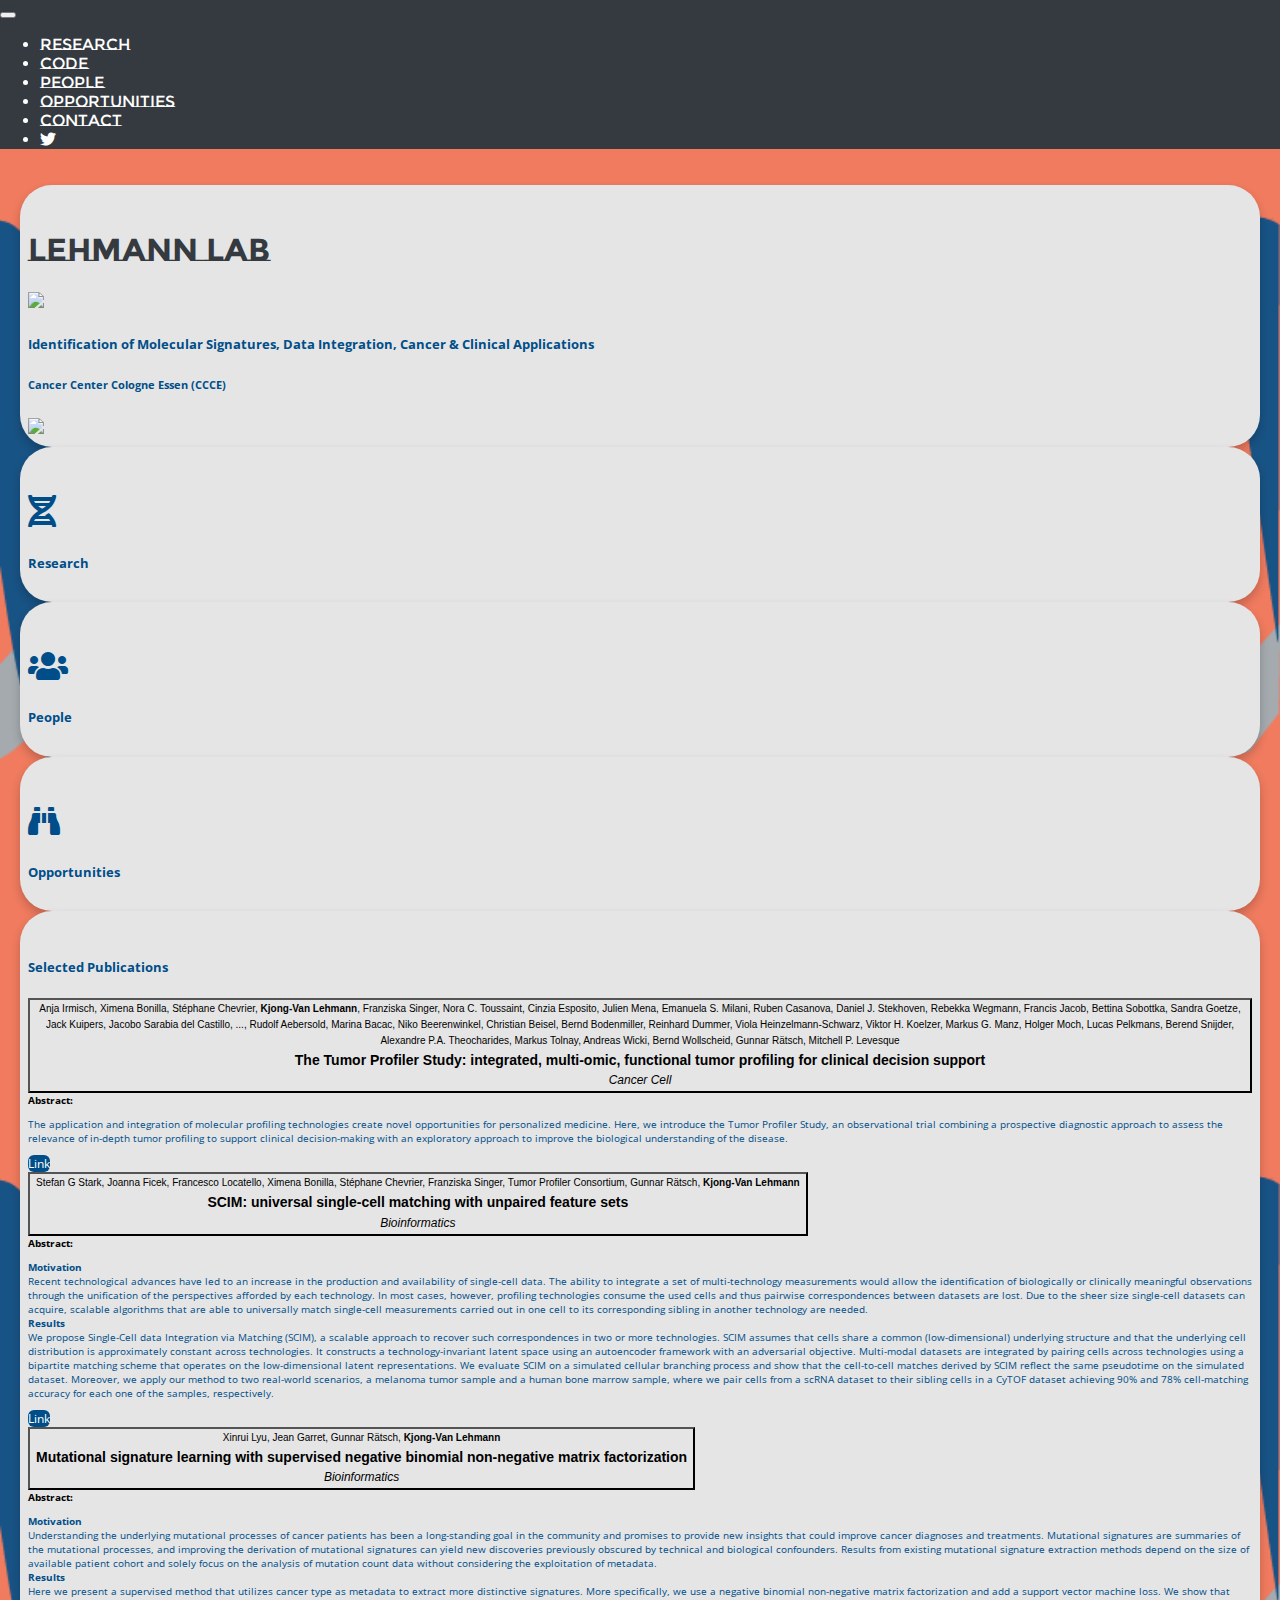
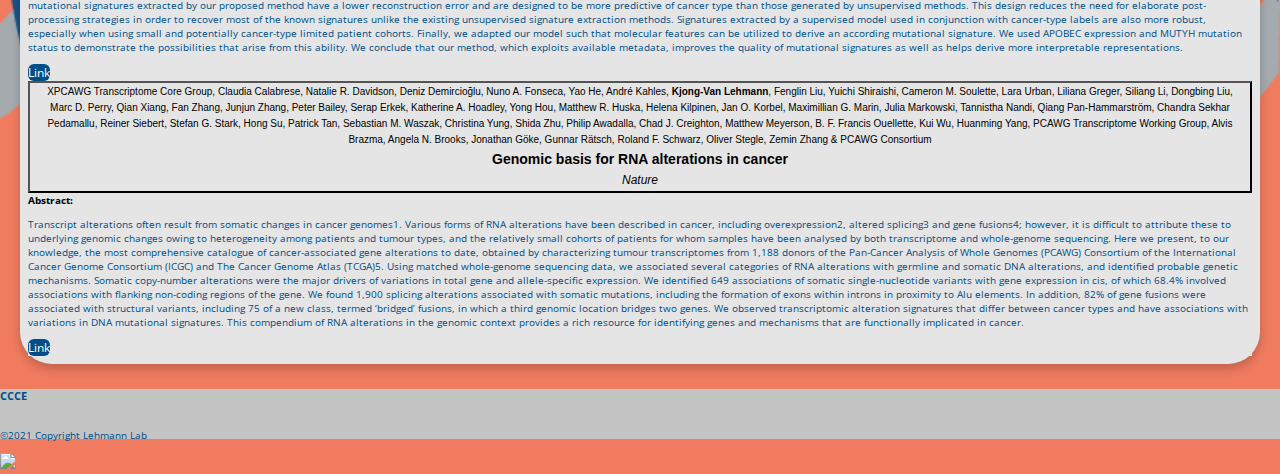
==== commit 496c1c34: "added og images" ====
--- a/index.html
+++ b/index.html
@@ -5,16 +5,16 @@
     <title>Lehmann Lab</title>
     <link rel="icon" type="image/png" sizes="32x32" href="assets/media/favicon-32x32.png">
     <link rel="icon" type="image/png" sizes="16x16" href="assets/media/favicon-16x16.png">
-    <meta name="description" content="Computational Biology Lab of Uniklinik Köln and Uniklinik RWTH Aachen">
+    <meta name="description" content="Computational Biology Lab of the Cancer Center Cologne Essen at Uniklinik RWTH Aachen">
 
     <!-- The important stuff for appearance on social media -->
     <!-- <meta property="og:type" content="website" />
     <meta property="og:title" content="Lehmann Lab">
     <meta property="og:description"
-      content="Computational Biology Lab of Uniklinik Köln and Uniklinik RWTH Aachen">
-    <meta property="og:image" content="https://joyceykao.github.io/lehmannlab/assets/media/SM_logo.jpg">
-    <meta name="twitter:image" content="https://joyceykao.github.io/lehmannlab/assets/media/SM_logo.jpg" type="image/png">
-    <meta property="og:url" content="https://joyceykao.github.io/lehmannlab">
+      content="Computational Biology Lab of CCCE Uniklinik Köln and Uniklinik RWTH Aachen">
+    <meta property="og:image" content="https://joyceykao.github.io/lehmannlabsite/assets/media/lloglogo.jpg">
+    <meta name="twitter:image" content="https://joyceykao.github.io/lehmannlabsite/assets/media/lloglogo.jpg">
+    <meta property="og:url" content="https:lehmannlab.org">
     <meta name="twitter:card" content="summary_large_image"> -->
 
     <meta name="viewport" content="width=device-width, initial-scale=1">
@@ -88,150 +88,150 @@
           </div>
         </div>
 
-            <div class="container">
-              <div class="card mt-3">
-
-                <div class="card-body">
-                  <h5 class="card-title">Selected Publications</h5>
-                  <div class="accordion accordion-flush" id="accordionFlushExample">
-
-                    <div class="accordion-item">
-                      <div class="accordion-header" id="flush-headingOne">
-                        <button class="accordion-button collapsed" type="button" data-bs-toggle="collapse"
-                          data-bs-target="#flush-collapseOne" aria-expanded="false" aria-controls="flush-collapseOne">
-                          <div class="publication">
-                            <div class="publication-authors">Anja Irmisch, Ximena Bonilla, Stéphane Chevrier, <strong>Kjong-Van Lehmann</strong>, Franziska Singer, Nora C. Toussaint, Cinzia
-                                Esposito, Julien Mena, Emanuela S. Milani, Ruben Casanova, Daniel J. Stekhoven, Rebekka Wegmann, Francis Jacob, Bettina
-                                Sobottka, Sandra Goetze, Jack Kuipers, Jacobo Sarabia del Castillo, ..., Rudolf Aebersold, Marina Bacac,
-                                Niko Beerenwinkel, Christian Beisel, Bernd Bodenmiller, Reinhard Dummer, Viola Heinzelmann-Schwarz, Viktor H. Koelzer,
-                                Markus G. Manz, Holger Moch, Lucas Pelkmans, Berend Snijder, Alexandre P.A. Theocharides, Markus Tolnay, Andreas Wicki,
-                                Bernd Wollscheid, Gunnar Rätsch, Mitchell P. Levesque</div>
-                            <div class="publication-title">The Tumor Profiler Study: integrated, multi-omic, functional tumor profiling for clinical decision support</div>
-                            <div class="publication-place">Cancer Cell</div>
-                          </div>
-                        </button>
-                      </div>
-                      <div id="flush-collapseOne" class="accordion-collapse collapse" aria-labelledby="flush-headingOne"
-                        data-bs-parent="#accordionFlushExample">
-                        <div class="accordion-body"><strong>Abstract:</strong> <p>The application and integration of molecular profiling technologies create novel opportunities for personalized
-                          medicine. Here, we introduce the Tumor Profiler Study, an observational trial combining a prospective diagnostic
-                          approach to assess the relevance of in-depth tumor profiling to support clinical decision-making with an exploratory
-                          approach to improve the biological understanding of the disease.</p> <a class="btn" target="_blank" href="https://www.cell.com/cancer-cell/fulltext/S1535-6108(21)00048-9">Link</a>
-                        </div>
-                      </div>
-                    </div>
-
-                    <div class="accordion-item">
-                      <div class="accordion-header" id="flush-headingOne">
-                        <button class="accordion-button collapsed" type="button" data-bs-toggle="collapse"
-                          data-bs-target="#flush-collapseTwo" aria-expanded="false" aria-controls="flush-collapseTwo">
-                          <div class="publication">
-                            <div class="publication-authors">Stefan G Stark, Joanna Ficek, Francesco Locatello, Ximena Bonilla, Stéphane Chevrier, Franziska Singer, Tumor Profiler
-                            Consortium, Gunnar Rätsch, <strong>Kjong-Van Lehmann</strong></div>
-                            <div class="publication-title">SCIM: universal single-cell matching with unpaired feature sets</div>
-                            <div class="publication-place">Bioinformatics</div>
-                          </div>
-                        </button>
-                      </div>
-                      <div id="flush-collapseTwo" class="accordion-collapse collapse" aria-labelledby="flush-headingTwo"
-                        data-bs-parent="#accordionFlushExample">
-                        <div class="accordion-body"><strong>Abstract:</strong>
-                          <p><strong>Motivation</strong><br>
-                          Recent technological advances have led to an increase in the production and availability of single-cell data. The
-                          ability to integrate a set of multi-technology measurements would allow the identification of biologically or clinically
-                          meaningful observations through the unification of the perspectives afforded by each technology. In most cases, however,
-                          profiling technologies consume the used cells and thus pairwise correspondences between datasets are lost. Due to the
-                          sheer size single-cell datasets can acquire, scalable algorithms that are able to universally match single-cell
-                          measurements carried out in one cell to its corresponding sibling in another technology are needed. <br>
-                          <strong>Results</strong><br>
-                          We propose Single-Cell data Integration via Matching (SCIM), a scalable approach to recover such correspondences in two
-                          or more technologies. SCIM assumes that cells share a common (low-dimensional) underlying structure and that the
-                          underlying cell distribution is approximately constant across technologies. It constructs a technology-invariant latent
-                          space using an autoencoder framework with an adversarial objective. Multi-modal datasets are integrated by pairing cells
-                          across technologies using a bipartite matching scheme that operates on the low-dimensional latent representations. We
-                          evaluate SCIM on a simulated cellular branching process and show that the cell-to-cell matches derived by SCIM reflect
-                          the same pseudotime on the simulated dataset. Moreover, we apply our method to two real-world scenarios, a melanoma
-                          tumor sample and a human bone marrow sample, where we pair cells from a scRNA dataset to their sibling cells in a CyTOF
-                          dataset achieving 90% and 78% cell-matching accuracy for each one of the samples, respectively.</p> <a class="btn" target="_blank"
-                            href="https://academic.oup.com/bioinformatics/article/36/Supplement_2/i919/6055906">Link</a>
-                        </div>
-                      </div>
-                    </div>
-
-                    <div class="accordion-item">
-                      <div class="accordion-header" id="flush-headingThree">
-                        <button class="accordion-button collapsed" type="button" data-bs-toggle="collapse"
-                          data-bs-target="#flush-collapseThree" aria-expanded="false" aria-controls="flush-collapseThree">
-                          <div class="publication">
-                            <div class="publication-authors">Xinrui Lyu, Jean Garret, Gunnar Rätsch, <strong>Kjong-Van Lehmann</strong></div>
-                            <div class="publication-title">Mutational signature learning with supervised negative binomial non-negative matrix factorization</div>
-                            <div class="publication-place">Bioinformatics</div>
-                          </div>
-                        </button>
-                      </div>
-                      <div id="flush-collapseThree" class="accordion-collapse collapse" aria-labelledby="flush-headingThree"
-                        data-bs-parent="#accordionFlushExample">
-                        <div class="accordion-body"><strong>Abstract:</strong>
-                          <p><strong>Motivation</strong><br>
-                            Understanding the underlying mutational processes of cancer patients has been a long-standing goal in the community and
-                            promises to provide new insights that could improve cancer diagnoses and treatments. Mutational signatures are summaries
-                            of the mutational processes, and improving the derivation of mutational signatures can yield new discoveries previously
-                            obscured by technical and biological confounders. Results from existing mutational signature extraction methods depend
-                            on the size of available patient cohort and solely focus on the analysis of mutation count data without considering the
-                            exploitation of metadata. <br>
-                            <strong>Results</strong><br>
-                            Here we present a supervised method that utilizes cancer type as metadata to extract more distinctive signatures. More
-                            specifically, we use a negative binomial non-negative matrix factorization and add a support vector machine loss. We
-                            show that mutational signatures extracted by our proposed method have a lower reconstruction error and are designed to
-                            be more predictive of cancer type than those generated by unsupervised methods. This design reduces the need for
-                            elaborate post-processing strategies in order to recover most of the known signatures unlike the existing unsupervised
-                            signature extraction methods. Signatures extracted by a supervised model used in conjunction with cancer-type labels are
-                            also more robust, especially when using small and potentially cancer-type limited patient cohorts. Finally, we adapted
-                            our model such that molecular features can be utilized to derive an according mutational signature. We used APOBEC
-                            expression and MUTYH mutation status to demonstrate the possibilities that arise from this ability. We conclude that our
-                            method, which exploits available metadata, improves the quality of mutational signatures as well as helps derive more
-                            interpretable representations.
-                          </p> <a class="btn" target="_blank"
-                            href="https://academic.oup.com/bioinformatics/article/36/Supplement_1/i154/5870496">Link</a>
-                        </div>
-                      </div>
-                    </div>
-
-
-
-                    <div class="accordion-item">
-                      <div class="accordion-header" id="flush-headingFour">
-                        <button class="accordion-button collapsed" type="button" data-bs-toggle="collapse"
-                          data-bs-target="#flush-collapseFour" aria-expanded="false" aria-controls="flush-collapseFour">
-                          <div class="publication">
-                            <div class="publication-authors">XPCAWG Transcriptome Core Group, Claudia Calabrese, Natalie R. Davidson, Deniz Demircioğlu, Nuno A. Fonseca, Yao He,
-                            André Kahles, <strong>Kjong-Van Lehmann</strong>, Fenglin Liu, Yuichi Shiraishi, Cameron M. Soulette, Lara Urban, Liliana Greger, Siliang
-                            Li, Dongbing Liu, Marc D. Perry, Qian Xiang, Fan Zhang, Junjun Zhang, Peter Bailey, Serap Erkek, Katherine A. Hoadley,
-                            Yong Hou, Matthew R. Huska, Helena Kilpinen, Jan O. Korbel, Maximillian G. Marin, Julia Markowski, Tannistha Nandi,
-                            Qiang Pan-Hammarström, Chandra Sekhar Pedamallu, Reiner Siebert, Stefan G. Stark, Hong Su, Patrick Tan, Sebastian M.
-                            Waszak, Christina Yung, Shida Zhu, Philip Awadalla, Chad J. Creighton, Matthew Meyerson, B. F. Francis Ouellette, Kui
-                            Wu, Huanming Yang, PCAWG Transcriptome Working Group, Alvis Brazma, Angela N. Brooks, Jonathan Göke, Gunnar Rätsch,
-                            Roland F. Schwarz, Oliver Stegle, Zemin Zhang & PCAWG Consortium</div>
-                            <div class="publication-title">Genomic basis for RNA alterations in cancer</div>
-                            <div class="publication-place">Nature</div>
-                          </div>
-                        </button>
-                      </div>
-                      <div id="flush-collapseFour" class="accordion-collapse collapse" aria-labelledby="flush-headingFour"
-                        data-bs-parent="#accordionFlushExample">
-                        <div class="accordion-body"><strong>Abstract:</strong>
-                          <p>Transcript alterations often result from somatic changes in cancer genomes1. Various forms of RNA alterations have been described in cancer, including overexpression2, altered splicing3 and gene fusions4; however, it is difficult to attribute these to underlying genomic changes owing to heterogeneity among patients and tumour types, and the relatively small cohorts of patients for whom samples have been analysed by both transcriptome and whole-genome sequencing. Here we present, to our knowledge, the most comprehensive catalogue of cancer-associated gene alterations to date, obtained by characterizing tumour transcriptomes from 1,188 donors of the Pan-Cancer Analysis of Whole Genomes (PCAWG) Consortium of the International Cancer Genome Consortium (ICGC) and The Cancer Genome Atlas (TCGA)5. Using matched whole-genome sequencing data, we associated several categories of RNA alterations with germline and somatic DNA alterations, and identified probable genetic mechanisms. Somatic copy-number alterations were the major drivers of variations in total gene and allele-specific expression. We identified 649 associations of somatic single-nucleotide variants with gene expression in cis, of which 68.4% involved associations with flanking non-coding regions of the gene. We found 1,900 splicing alterations associated with somatic mutations, including the formation of exons within introns in proximity to Alu elements. In addition, 82% of gene fusions were associated with structural variants, including 75 of a new class, termed ‘bridged’ fusions, in which a third genomic location bridges two genes. We observed transcriptomic alteration signatures that differ between cancer types and have associations with variations in DNA mutational signatures. This compendium of RNA alterations in the genomic context provides a rich resource for identifying genes and mechanisms that are functionally implicated in cancer.</p>
-                          <a class="btn" target="_blank"href="https://www.nature.com/articles/s41586-020-1970-0">Link</a>
-                        </div>
-                      </div>
-                    </div>
-
-                  </div>
-                </div>
+        <div class="container">
+          <div class="card mt-3">
+
+            <div class="card-body">
+              <h5 class="card-title">Selected Publications</h5>
+              <div class="accordion accordion-flush" id="accordionFlushExample">
+
+                <div class="accordion-item">
+                  <div class="accordion-header" id="flush-headingOne">
+                    <button class="accordion-button collapsed" type="button" data-bs-toggle="collapse"
+                      data-bs-target="#flush-collapseOne" aria-expanded="false" aria-controls="flush-collapseOne">
+                      <div class="publication">
+                        <div class="publication-authors">Anja Irmisch, Ximena Bonilla, Stéphane Chevrier, <strong>Kjong-Van Lehmann</strong>, Franziska Singer, Nora C. Toussaint, Cinzia
+                            Esposito, Julien Mena, Emanuela S. Milani, Ruben Casanova, Daniel J. Stekhoven, Rebekka Wegmann, Francis Jacob, Bettina
+                            Sobottka, Sandra Goetze, Jack Kuipers, Jacobo Sarabia del Castillo, ..., Rudolf Aebersold, Marina Bacac,
+                            Niko Beerenwinkel, Christian Beisel, Bernd Bodenmiller, Reinhard Dummer, Viola Heinzelmann-Schwarz, Viktor H. Koelzer,
+                            Markus G. Manz, Holger Moch, Lucas Pelkmans, Berend Snijder, Alexandre P.A. Theocharides, Markus Tolnay, Andreas Wicki,
+                            Bernd Wollscheid, Gunnar Rätsch, Mitchell P. Levesque</div>
+                        <div class="publication-title">The Tumor Profiler Study: integrated, multi-omic, functional tumor profiling for clinical decision support</div>
+                        <div class="publication-place">Cancer Cell</div>
+                      </div>
+                    </button>
+                  </div>
+                  <div id="flush-collapseOne" class="accordion-collapse collapse" aria-labelledby="flush-headingOne"
+                    data-bs-parent="#accordionFlushExample">
+                    <div class="accordion-body"><strong>Abstract:</strong> <p>The application and integration of molecular profiling technologies create novel opportunities for personalized
+                      medicine. Here, we introduce the Tumor Profiler Study, an observational trial combining a prospective diagnostic
+                      approach to assess the relevance of in-depth tumor profiling to support clinical decision-making with an exploratory
+                      approach to improve the biological understanding of the disease.</p> <a class="btn" target="_blank" href="https://www.cell.com/cancer-cell/fulltext/S1535-6108(21)00048-9">Link</a>
+                    </div>
+                  </div>
+                </div>
+
+                <div class="accordion-item">
+                  <div class="accordion-header" id="flush-headingOne">
+                    <button class="accordion-button collapsed" type="button" data-bs-toggle="collapse"
+                      data-bs-target="#flush-collapseTwo" aria-expanded="false" aria-controls="flush-collapseTwo">
+                      <div class="publication">
+                        <div class="publication-authors">Stefan G Stark, Joanna Ficek, Francesco Locatello, Ximena Bonilla, Stéphane Chevrier, Franziska Singer, Tumor Profiler
+                        Consortium, Gunnar Rätsch, <strong>Kjong-Van Lehmann</strong></div>
+                        <div class="publication-title">SCIM: universal single-cell matching with unpaired feature sets</div>
+                        <div class="publication-place">Bioinformatics</div>
+                      </div>
+                    </button>
+                  </div>
+                  <div id="flush-collapseTwo" class="accordion-collapse collapse" aria-labelledby="flush-headingTwo"
+                    data-bs-parent="#accordionFlushExample">
+                    <div class="accordion-body"><strong>Abstract:</strong>
+                      <p><strong>Motivation</strong><br>
+                      Recent technological advances have led to an increase in the production and availability of single-cell data. The
+                      ability to integrate a set of multi-technology measurements would allow the identification of biologically or clinically
+                      meaningful observations through the unification of the perspectives afforded by each technology. In most cases, however,
+                      profiling technologies consume the used cells and thus pairwise correspondences between datasets are lost. Due to the
+                      sheer size single-cell datasets can acquire, scalable algorithms that are able to universally match single-cell
+                      measurements carried out in one cell to its corresponding sibling in another technology are needed. <br>
+                      <strong>Results</strong><br>
+                      We propose Single-Cell data Integration via Matching (SCIM), a scalable approach to recover such correspondences in two
+                      or more technologies. SCIM assumes that cells share a common (low-dimensional) underlying structure and that the
+                      underlying cell distribution is approximately constant across technologies. It constructs a technology-invariant latent
+                      space using an autoencoder framework with an adversarial objective. Multi-modal datasets are integrated by pairing cells
+                      across technologies using a bipartite matching scheme that operates on the low-dimensional latent representations. We
+                      evaluate SCIM on a simulated cellular branching process and show that the cell-to-cell matches derived by SCIM reflect
+                      the same pseudotime on the simulated dataset. Moreover, we apply our method to two real-world scenarios, a melanoma
+                      tumor sample and a human bone marrow sample, where we pair cells from a scRNA dataset to their sibling cells in a CyTOF
+                      dataset achieving 90% and 78% cell-matching accuracy for each one of the samples, respectively.</p> <a class="btn" target="_blank"
+                        href="https://academic.oup.com/bioinformatics/article/36/Supplement_2/i919/6055906">Link</a>
+                    </div>
+                  </div>
+                </div>
+
+                <div class="accordion-item">
+                  <div class="accordion-header" id="flush-headingThree">
+                    <button class="accordion-button collapsed" type="button" data-bs-toggle="collapse"
+                      data-bs-target="#flush-collapseThree" aria-expanded="false" aria-controls="flush-collapseThree">
+                      <div class="publication">
+                        <div class="publication-authors">Xinrui Lyu, Jean Garret, Gunnar Rätsch, <strong>Kjong-Van Lehmann</strong></div>
+                        <div class="publication-title">Mutational signature learning with supervised negative binomial non-negative matrix factorization</div>
+                        <div class="publication-place">Bioinformatics</div>
+                      </div>
+                    </button>
+                  </div>
+                  <div id="flush-collapseThree" class="accordion-collapse collapse" aria-labelledby="flush-headingThree"
+                    data-bs-parent="#accordionFlushExample">
+                    <div class="accordion-body"><strong>Abstract:</strong>
+                      <p><strong>Motivation</strong><br>
+                        Understanding the underlying mutational processes of cancer patients has been a long-standing goal in the community and
+                        promises to provide new insights that could improve cancer diagnoses and treatments. Mutational signatures are summaries
+                        of the mutational processes, and improving the derivation of mutational signatures can yield new discoveries previously
+                        obscured by technical and biological confounders. Results from existing mutational signature extraction methods depend
+                        on the size of available patient cohort and solely focus on the analysis of mutation count data without considering the
+                        exploitation of metadata. <br>
+                        <strong>Results</strong><br>
+                        Here we present a supervised method that utilizes cancer type as metadata to extract more distinctive signatures. More
+                        specifically, we use a negative binomial non-negative matrix factorization and add a support vector machine loss. We
+                        show that mutational signatures extracted by our proposed method have a lower reconstruction error and are designed to
+                        be more predictive of cancer type than those generated by unsupervised methods. This design reduces the need for
+                        elaborate post-processing strategies in order to recover most of the known signatures unlike the existing unsupervised
+                        signature extraction methods. Signatures extracted by a supervised model used in conjunction with cancer-type labels are
+                        also more robust, especially when using small and potentially cancer-type limited patient cohorts. Finally, we adapted
+                        our model such that molecular features can be utilized to derive an according mutational signature. We used APOBEC
+                        expression and MUTYH mutation status to demonstrate the possibilities that arise from this ability. We conclude that our
+                        method, which exploits available metadata, improves the quality of mutational signatures as well as helps derive more
+                        interpretable representations.
+                      </p> <a class="btn" target="_blank"
+                        href="https://academic.oup.com/bioinformatics/article/36/Supplement_1/i154/5870496">Link</a>
+                    </div>
+                  </div>
+                </div>
+
+
+
+                <div class="accordion-item">
+                  <div class="accordion-header" id="flush-headingFour">
+                    <button class="accordion-button collapsed" type="button" data-bs-toggle="collapse"
+                      data-bs-target="#flush-collapseFour" aria-expanded="false" aria-controls="flush-collapseFour">
+                      <div class="publication">
+                        <div class="publication-authors">XPCAWG Transcriptome Core Group, Claudia Calabrese, Natalie R. Davidson, Deniz Demircioğlu, Nuno A. Fonseca, Yao He,
+                        André Kahles, <strong>Kjong-Van Lehmann</strong>, Fenglin Liu, Yuichi Shiraishi, Cameron M. Soulette, Lara Urban, Liliana Greger, Siliang
+                        Li, Dongbing Liu, Marc D. Perry, Qian Xiang, Fan Zhang, Junjun Zhang, Peter Bailey, Serap Erkek, Katherine A. Hoadley,
+                        Yong Hou, Matthew R. Huska, Helena Kilpinen, Jan O. Korbel, Maximillian G. Marin, Julia Markowski, Tannistha Nandi,
+                        Qiang Pan-Hammarström, Chandra Sekhar Pedamallu, Reiner Siebert, Stefan G. Stark, Hong Su, Patrick Tan, Sebastian M.
+                        Waszak, Christina Yung, Shida Zhu, Philip Awadalla, Chad J. Creighton, Matthew Meyerson, B. F. Francis Ouellette, Kui
+                        Wu, Huanming Yang, PCAWG Transcriptome Working Group, Alvis Brazma, Angela N. Brooks, Jonathan Göke, Gunnar Rätsch,
+                        Roland F. Schwarz, Oliver Stegle, Zemin Zhang & PCAWG Consortium</div>
+                        <div class="publication-title">Genomic basis for RNA alterations in cancer</div>
+                        <div class="publication-place">Nature</div>
+                      </div>
+                    </button>
+                  </div>
+                  <div id="flush-collapseFour" class="accordion-collapse collapse" aria-labelledby="flush-headingFour"
+                    data-bs-parent="#accordionFlushExample">
+                    <div class="accordion-body"><strong>Abstract:</strong>
+                      <p>Transcript alterations often result from somatic changes in cancer genomes1. Various forms of RNA alterations have been described in cancer, including overexpression2, altered splicing3 and gene fusions4; however, it is difficult to attribute these to underlying genomic changes owing to heterogeneity among patients and tumour types, and the relatively small cohorts of patients for whom samples have been analysed by both transcriptome and whole-genome sequencing. Here we present, to our knowledge, the most comprehensive catalogue of cancer-associated gene alterations to date, obtained by characterizing tumour transcriptomes from 1,188 donors of the Pan-Cancer Analysis of Whole Genomes (PCAWG) Consortium of the International Cancer Genome Consortium (ICGC) and The Cancer Genome Atlas (TCGA)5. Using matched whole-genome sequencing data, we associated several categories of RNA alterations with germline and somatic DNA alterations, and identified probable genetic mechanisms. Somatic copy-number alterations were the major drivers of variations in total gene and allele-specific expression. We identified 649 associations of somatic single-nucleotide variants with gene expression in cis, of which 68.4% involved associations with flanking non-coding regions of the gene. We found 1,900 splicing alterations associated with somatic mutations, including the formation of exons within introns in proximity to Alu elements. In addition, 82% of gene fusions were associated with structural variants, including 75 of a new class, termed ‘bridged’ fusions, in which a third genomic location bridges two genes. We observed transcriptomic alteration signatures that differ between cancer types and have associations with variations in DNA mutational signatures. This compendium of RNA alterations in the genomic context provides a rich resource for identifying genes and mechanisms that are functionally implicated in cancer.</p>
+                      <a class="btn" target="_blank"href="https://www.nature.com/articles/s41586-020-1970-0">Link</a>
+                    </div>
+                  </div>
+                </div>
+
               </div>
             </div>
           </div>
-          </div>
+        </div>
+      </div>
+    </div>
   <footer class="footer p-1">
     <div class="flex-row d-flex justify-content-between">
       <div class="container text-center">
--- a/assets/css/style.css
+++ b/assets/css/style.css
@@ -1,5 +1,5 @@
 /*Font Awesome Icons*/
-@import url('https://use.fontawesome.com/releases/v5.6.3/css/all.css');
+@import url('https://use.fontawesome.com/releases/v5.13.0/css/all.css');
 
 /* Import fonts */
 @import url('https://fonts.googleapis.com/css2?family=Montserrat+Subrayada:wght@400;700&family=Open+Sans:ital,wght@0,300;0,400;0,500;0,600;0,700;0,800;1,300;1,400;1,500;1,600;1,700;1,800&display=swap');
@@ -24,7 +24,7 @@
 }
 
 body{
-  background-image: url("../media/LLbackgroundcropped.png");
+  background-image: url("../media/LLbackground-1.png");
   background-size: cover;
   font-family: Open Sans;
 }
@@ -52,6 +52,10 @@
   text-decoration: none;
 }
 
+a:hover {
+  color:#EE6C4D !important;
+}
+
 
 
 a:hover > h6 {
@@ -76,7 +80,7 @@
 }
 .btn:hover {
   background-color: #EE6C4D;
-  color: white;
+  color: white !important;
 }
 
 .card {
@@ -98,6 +102,18 @@
   font-size: 10px;
 }
 
+.links > a {
+  color: #004E89;
+  font-size: 24px;
+}
+.links > a:hover {
+  color: #EE6C4D;
+}
+
+.profileimg {
+  height: 300px;
+  border-radius: 5%;
+}
 .publication {
   line-height: 1.6;
 }
@@ -146,8 +162,20 @@
 
 #person {
   max-width: 350px;
+  min-height: 350px;
 }
 
 ::selection {
   background: #EE6C4D;
 }
+
+
+
+/* Set the size of the div element that contains the map */
+#map {
+  height:300px;
+}
+
+#code-accordion {
+  background-color: rgba(0,0,0,.1);
+}
